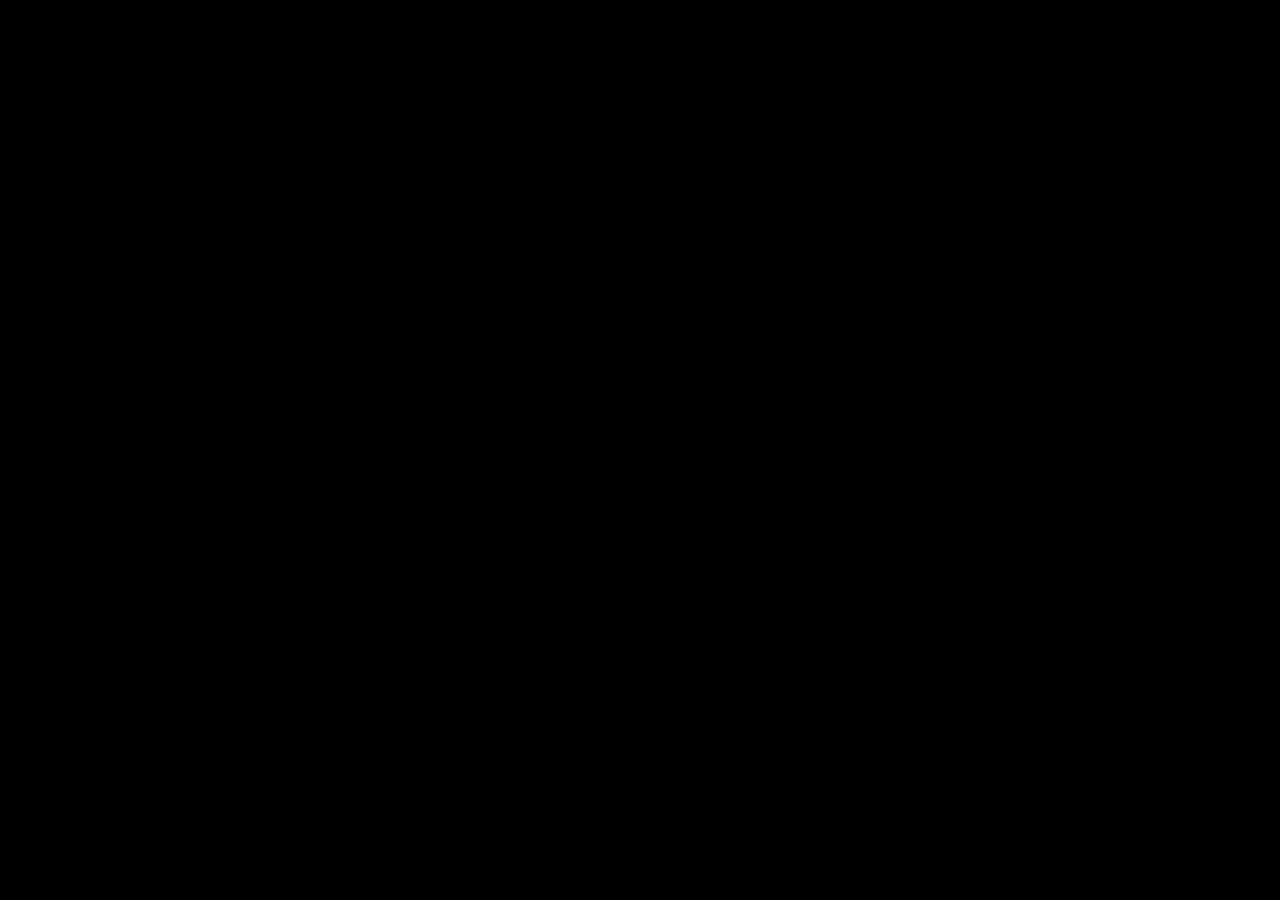
==== public/index.html @ d030d33b "Add code for chatbot" ====
<!DOCTYPE html>
<html lang="en">
  <head>
    <meta charset="UTF-8" />
    <meta http-equiv="X-UA-Compatible" content="IE=edge" />
    <meta name="viewport" content="width=device-width, initial-scale=1.0" />
    <script src="https://code.jquery.com/jquery-3.3.1.min.js"></script>
    <script src="https://cdn.jsdelivr.net/npm/jquery.terminal/js/jquery.terminal.min.js"></script>
    <link rel="stylesheet" href="https://cdn.jsdelivr.net/npm/jquery.terminal/css/jquery.terminal.min.css">    
    <title>Jamstack Explorers - Up and Running with Serverless Functions</title>
  </head>
  <!-- <body>
    <h1>Up and Running with Serverless Functions</h1>
    <button id="fetch-btn">Fetch</button>
    <p id="response-output">Response Placeholder</p>

    <script>
      document.addEventListener('DOMContentLoaded', () => {
        const fetchBtn = document.getElementById('fetch-btn')
        const responseText = document.getElementById('response-output')

        // fetchBtn.addEventListener('click', () => {
        //   responseText.innerText = 'Static Text Replacement'
        // })

        fetchBtn.addEventListener('click', async () => {
          const response = await fetch('/.netlify/functions/hello')
            .then(response => response.json()
          )

          // responseText.innerText = response
          responseText.innerText = response["message"]
        })        
      })
    </script>
  </body> -->
  <body style="background-color: black">
    <div id="terminal"></div>
    <script src="script.js"></script>
  </body> 
</html>
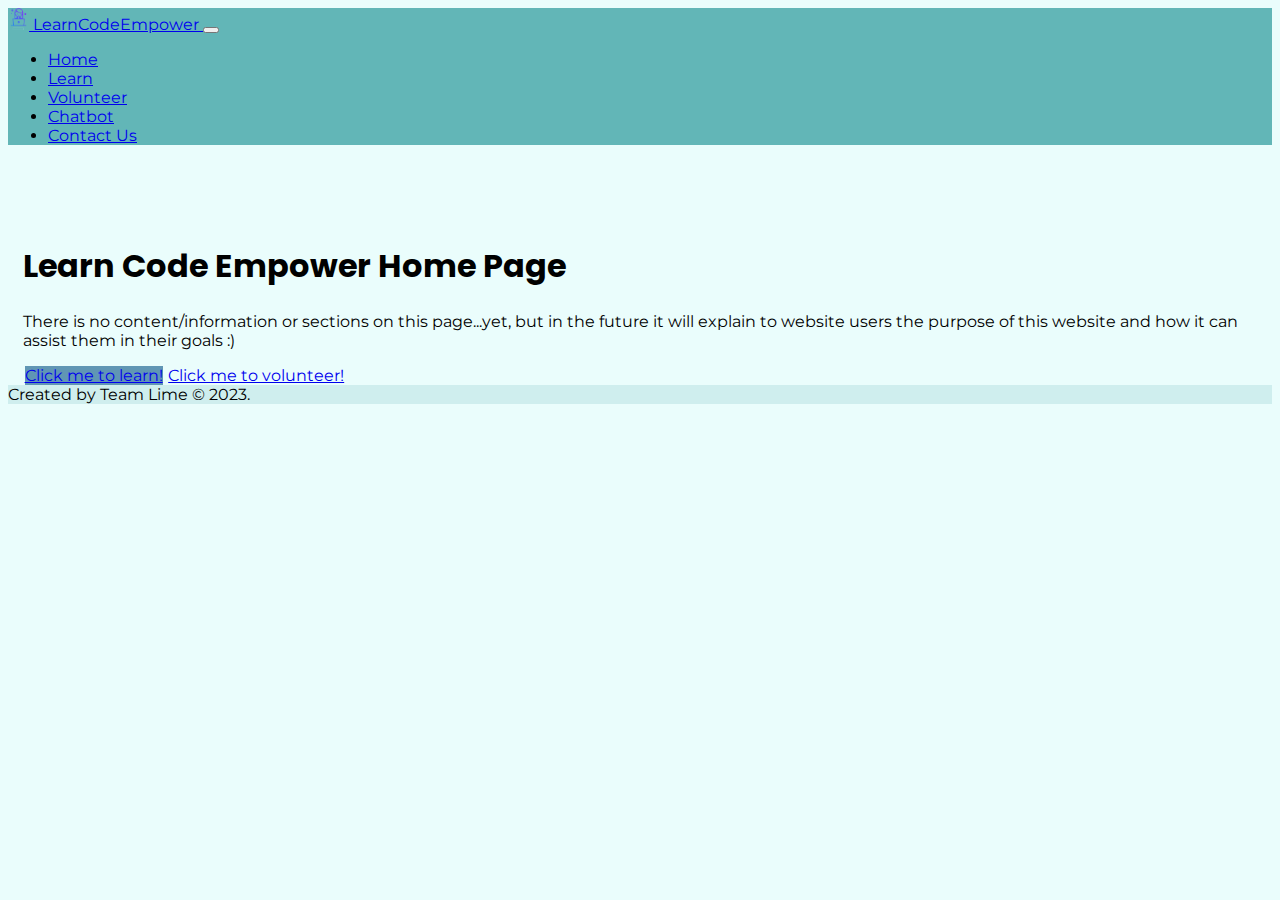
==== commit 4a2f66c9: "Edit chatbot page and add index page" ====
--- a/public/index.html
+++ b/public/index.html
@@ -1,41 +1,70 @@
 <!DOCTYPE html>
-<html lang="en">
-  <head>
-    <meta charset="UTF-8" />
-    <meta http-equiv="X-UA-Compatible" content="IE=edge" />
-    <meta name="viewport" content="width=device-width, initial-scale=1.0" />
-    <script src="https://code.jquery.com/jquery-3.3.1.min.js"></script>
-    <script src="https://cdn.jsdelivr.net/npm/jquery.terminal/js/jquery.terminal.min.js"></script>
-    <link rel="stylesheet" href="https://cdn.jsdelivr.net/npm/jquery.terminal/css/jquery.terminal.min.css">    
-    <title>Jamstack Explorers - Up and Running with Serverless Functions</title>
-  </head>
-  <!-- <body>
-    <h1>Up and Running with Serverless Functions</h1>
-    <button id="fetch-btn">Fetch</button>
-    <p id="response-output">Response Placeholder</p>
+<html lang="en" class="h-100">
+<head>
+    <meta charset="UTF-8">
+    <meta http-equiv="X-UA-Compatible" content="IE=edge">
+    <meta name="viewport" content="width=device-width, initial-scale=1.0">
+    <link rel="preconnect" href="https://fonts.googleapis.com">
+    <link rel="preconnect" href="https://fonts.gstatic.com" crossorigin>
+    <link href="https://fonts.googleapis.com/css2?family=Montserrat&family=Poppins&family=Spectral&display=swap" rel="stylesheet">
+    <link href="https://cdn.jsdelivr.net/npm/bootstrap@5.2.3/dist/css/bootstrap.min.css" rel="stylesheet" integrity="sha384-rbsA2VBKQhggwzxH7pPCaAqO46MgnOM80zW1RWuH61DGLwZJEdK2Kadq2F9CUG65" crossorigin="anonymous">
+    <title>LearnCodeEmpower Home Page</title>
+    <link rel="icon" type="image/x-icon" href="img/favicon.ico">
+    <link rel="stylesheet" href="styles.css">
+</head>
+<body class="d-flex flex-column h-100">
+    
+    <header>
+        <!-- Fixed navbar -->        
+        <nav class="navbar navbar-expand-md navbar-dark fixed-top"> <!--delete the bg-black here-->
+            <div class="container-fluid">
+                <a class="navbar-brand" href="index.html">
+                    <img src="img\girl_2.png" class="navbar-img" alt="girl">
+                    LearnCodeEmpower
+                </a>
+                <button class="navbar-toggler" type="button" data-bs-toggle="collapse" data-bs-target="#navbarCollapse" aria-controls="navbarCollapse" aria-expanded="false" aria-label="Toggle navigation">
+                <span class="navbar-toggler-icon"></span>
+                </button>
+                <div class="collapse navbar-collapse" id="navbarCollapse">
+                <ul class="navbar-nav me-auto mb-2 mb-md-0">
+                    <li class="nav-item">
+                    <a class="nav-link active" aria-current="page" href="index.html">Home</a>
+                    </li>
+                    <li class="nav-item">
+                    <a class="nav-link" href="learn.html">Learn</a>
+                    </li>
+                    <li class="nav-item">
+                    <a class="nav-link" href="volunteer.html">Volunteer</a>
+                    </li>
+                    </li>
+                    <li class="nav-item">
+                    <a class="nav-link" href="chatbot.html">Chatbot</a>
+                    </li>
+                    <li class="nav-item">
+                        <a class="nav-link" href="contactus.html">Contact Us</a>
+                    </li>
+                </ul>
+                </div>
+            </div>
+            </nav>
+    </header> 
+    
+    <!-- Begin page content -->
+    <main class="flex-shrink-0">
+        <div class="container">
+        <h1 class="mt-5">Learn Code Empower Home Page</h1>
+        <p class="lead">There is no content/information or sections on this page...yet, but in the future it will explain to website users the purpose of this website and how it can assist them in their goals :)</p>
+        <a type="button" href="learn.html" class="btn btn-primary">Click me to learn!</a>
+        <a type="button" href="volunteer.html" class="btn btn-info">Click me to volunteer!</a>
+        </div>
+    </main>
+    
+    <footer class="footer mt-auto py-3">
+        <div class="container">
+        <span class="text-muted">Created by Team Lime © 2023.</span>
+        </div>
+    </footer>
+    <script src="https://cdn.jsdelivr.net/npm/bootstrap@5.2.3/dist/js/bootstrap.bundle.min.js" integrity="sha384-kenU1KFdBIe4zVF0s0G1M5b4hcpxyD9F7jL+jjXkk+Q2h455rYXK/7HAuoJl+0I4" crossorigin="anonymous"></script>
 
-    <script>
-      document.addEventListener('DOMContentLoaded', () => {
-        const fetchBtn = document.getElementById('fetch-btn')
-        const responseText = document.getElementById('response-output')
-
-        // fetchBtn.addEventListener('click', () => {
-        //   responseText.innerText = 'Static Text Replacement'
-        // })
-
-        fetchBtn.addEventListener('click', async () => {
-          const response = await fetch('/.netlify/functions/hello')
-            .then(response => response.json()
-          )
-
-          // responseText.innerText = response
-          responseText.innerText = response["message"]
-        })        
-      })
-    </script>
-  </body> -->
-  <body style="background-color: black">
-    <div id="terminal"></div>
-    <script src="script.js"></script>
-  </body> 
-</html>
+</body>
+</html>--- a/public/styles.css
+++ b/public/styles.css
@@ -0,0 +1,205 @@
+/* CSS for fonts and padding. N.B. Also need google font link in the head of each page to ensure that the correct font is used */
+
+/* CSS for terminal */
+.terminal {
+  --color: #AAE3E2;
+  --animation: terminal-glow;
+  --glow: 0.1;
+  --size: 1.5;
+
+}
+/* CSS for fonts and padding. N.B. Also need google font link in the head of each page to ensure that the correct font is used */
+body {
+  font-family: 'Montserrat', sans-serif;
+  background-color: #EAFDFC;
+}
+/* for navbar, move it here just for better adjust colour palette */
+.navbar {
+  background-color: #62B6B7;
+}
+
+.footer {
+  background-color: rgb(98, 182, 183, 0.2);
+}
+
+
+h1 {
+  font-family: 'Poppins', sans-serif;
+}
+
+main > .container {
+    padding: 60px 15px 0;
+  }
+
+.btn-primary {
+  margin: 0.1rem;
+  background-color: #6096B4;
+  border-color: #6096B4;
+
+};
+
+/* I'm trying to change the colour of the button when you hover over it - it won't work and I don't know why */
+ 
+.btn:hover {
+    background-color: #A0C3D2 !important;
+    border-color: #A0C3D2 !important;
+}
+
+
+
+/* Styling for icons on pages */
+.icon_img {
+  max-width: 15rem;
+  
+}
+
+/* Hover effect for Learn cards - do we want to keep? */
+.learnCard {
+  transition: 0.3s;
+}
+.learnCard:hover {
+    transform: scale(1.1);
+  }
+
+/* For diff colour card headers */
+.HTML {
+  background-color: #FDEBED;
+}
+
+.CSS {
+  background-color: antiquewhite;
+}
+
+.JavaScript {
+  background-color: #FFCEFE;
+}
+
+.Python {
+  background-color: #D9ACF5;
+}
+
+.Java {
+  background-color: #AAE3E2;
+}
+
+.Basics {
+  background-color: #FFF6BD;
+}
+
+  /* For chatbot */
+.chatbot {
+  width: 10rem;
+}
+
+
+
+/*for volunteer*/
+#selection_card {    
+  box-shadow: none;
+  background-color: transparent;
+  border-color: transparent;
+}
+
+#selection_card_subtitle {
+  padding-top: 20px;
+  padding-bottom: 15px;
+  text-align: justify;
+}
+
+#card_group {
+  padding-top: 10px;
+  padding-bottom: 100px;
+}
+
+#result_id_div {    
+  display: flex;
+  justify-content: center;
+  padding-bottom: 10px;
+}
+
+#result_title {
+  text-align:center;
+  padding-top: 10px;
+  padding-bottom: 15px;
+  font-size: 2.5rem;
+  font-weight: 700;
+  margin-top: 5rem;
+  border-bottom: 5px solid #000;
+  display: inline-block;    
+}
+
+.card-img-top {
+  height: 260px; /* adjust this value as needed */
+}
+
+/* for navbar */
+
+
+.navbar-img {
+  height: 22px;
+}
+
+/*for contact us*/
+#contact_us_container {
+  padding-bottom: 50px;
+}
+
+#div-contact {
+  height:100%; 
+  width:100%;
+}
+
+#img-contact {
+  height:100%; 
+  width:100%;
+  object-fit:cover;
+}
+
+/* Code for dropdowns(?) - is it all needed? */
+.dropdown-menu {
+    margin: 4rem auto;
+  }
+  
+  .dropdown-item-danger {
+    color: var(--bs-red);
+  }
+  .dropdown-item-danger:hover,
+  .dropdown-item-danger:focus {
+    color: #fff;
+    background-color: var(--bs-red);
+  }
+  .dropdown-item-danger.active {
+    background-color: var(--bs-red);
+  }
+  
+  /* .btn-hover-light {
+    background-color: var(--bs-white);
+  }
+  .btn-hover-light:hover,
+  .btn-hover-light:focus {
+    color: var(--bs-white);
+    background-color: var(--bs-white);
+  } */
+    
+  .form-control-dark {
+    background-color: rgba(255, 255, 255, .05);
+    border-color: rgba(255, 255, 255, .15);
+  }
+  
+  .w-220px {
+    width: 220px;
+  }
+  
+  .w-280px {
+    width: 280px;
+  }
+  
+  .w-340px {
+    width: 340px;
+  }
+  
+  .w-600px {
+    width: 600px;
+  }
+
+  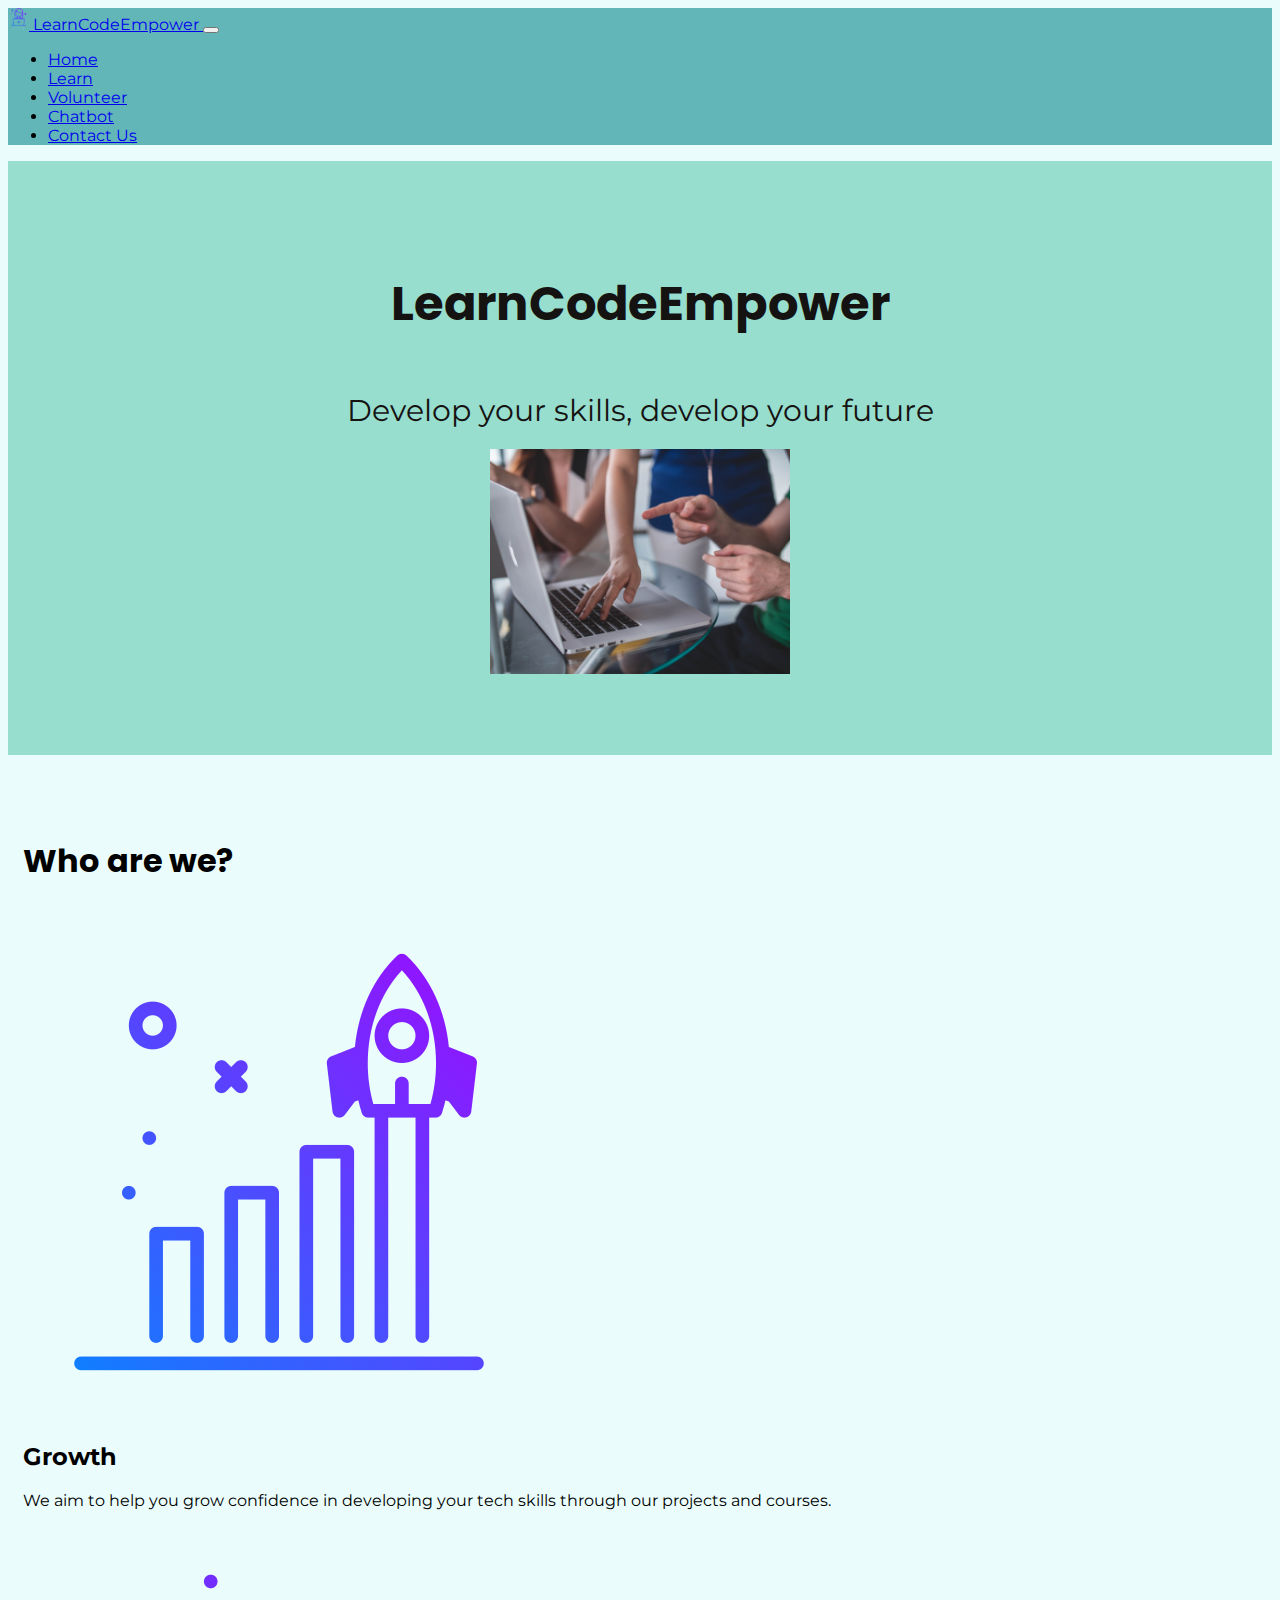
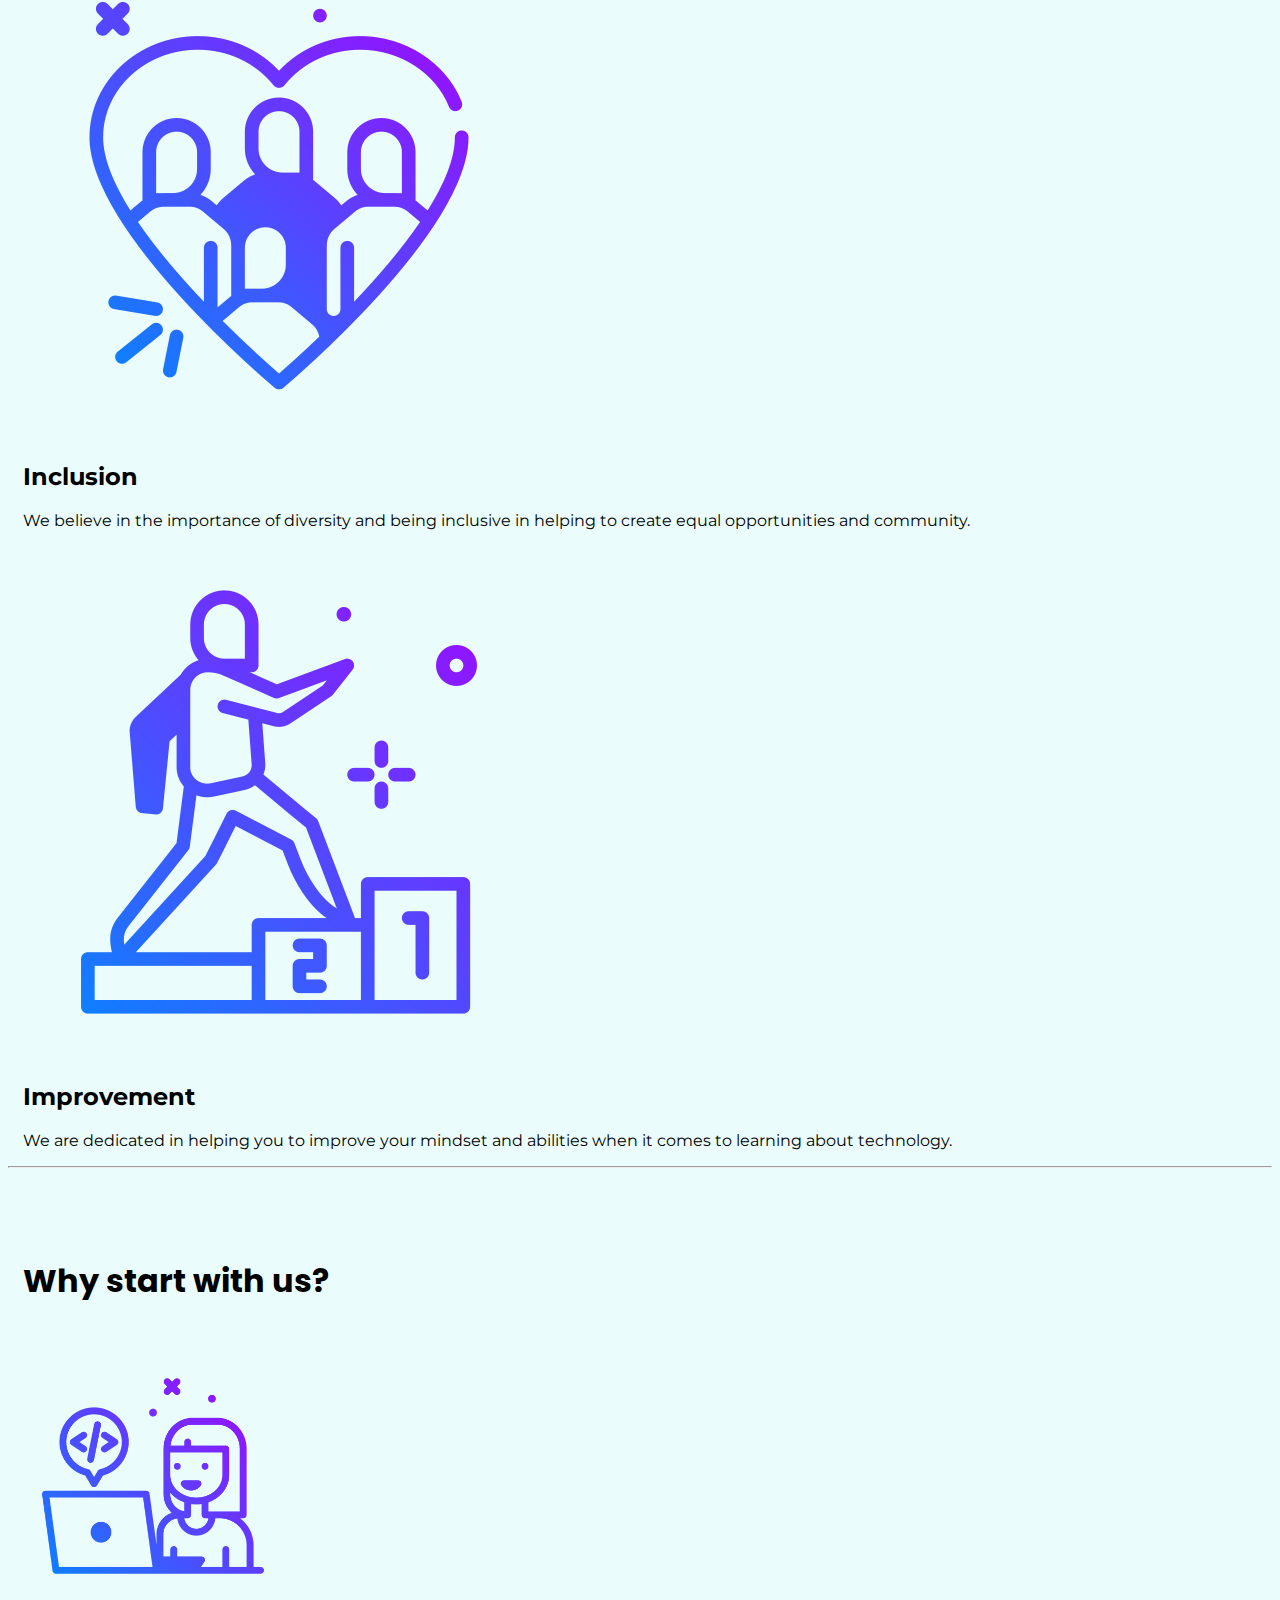
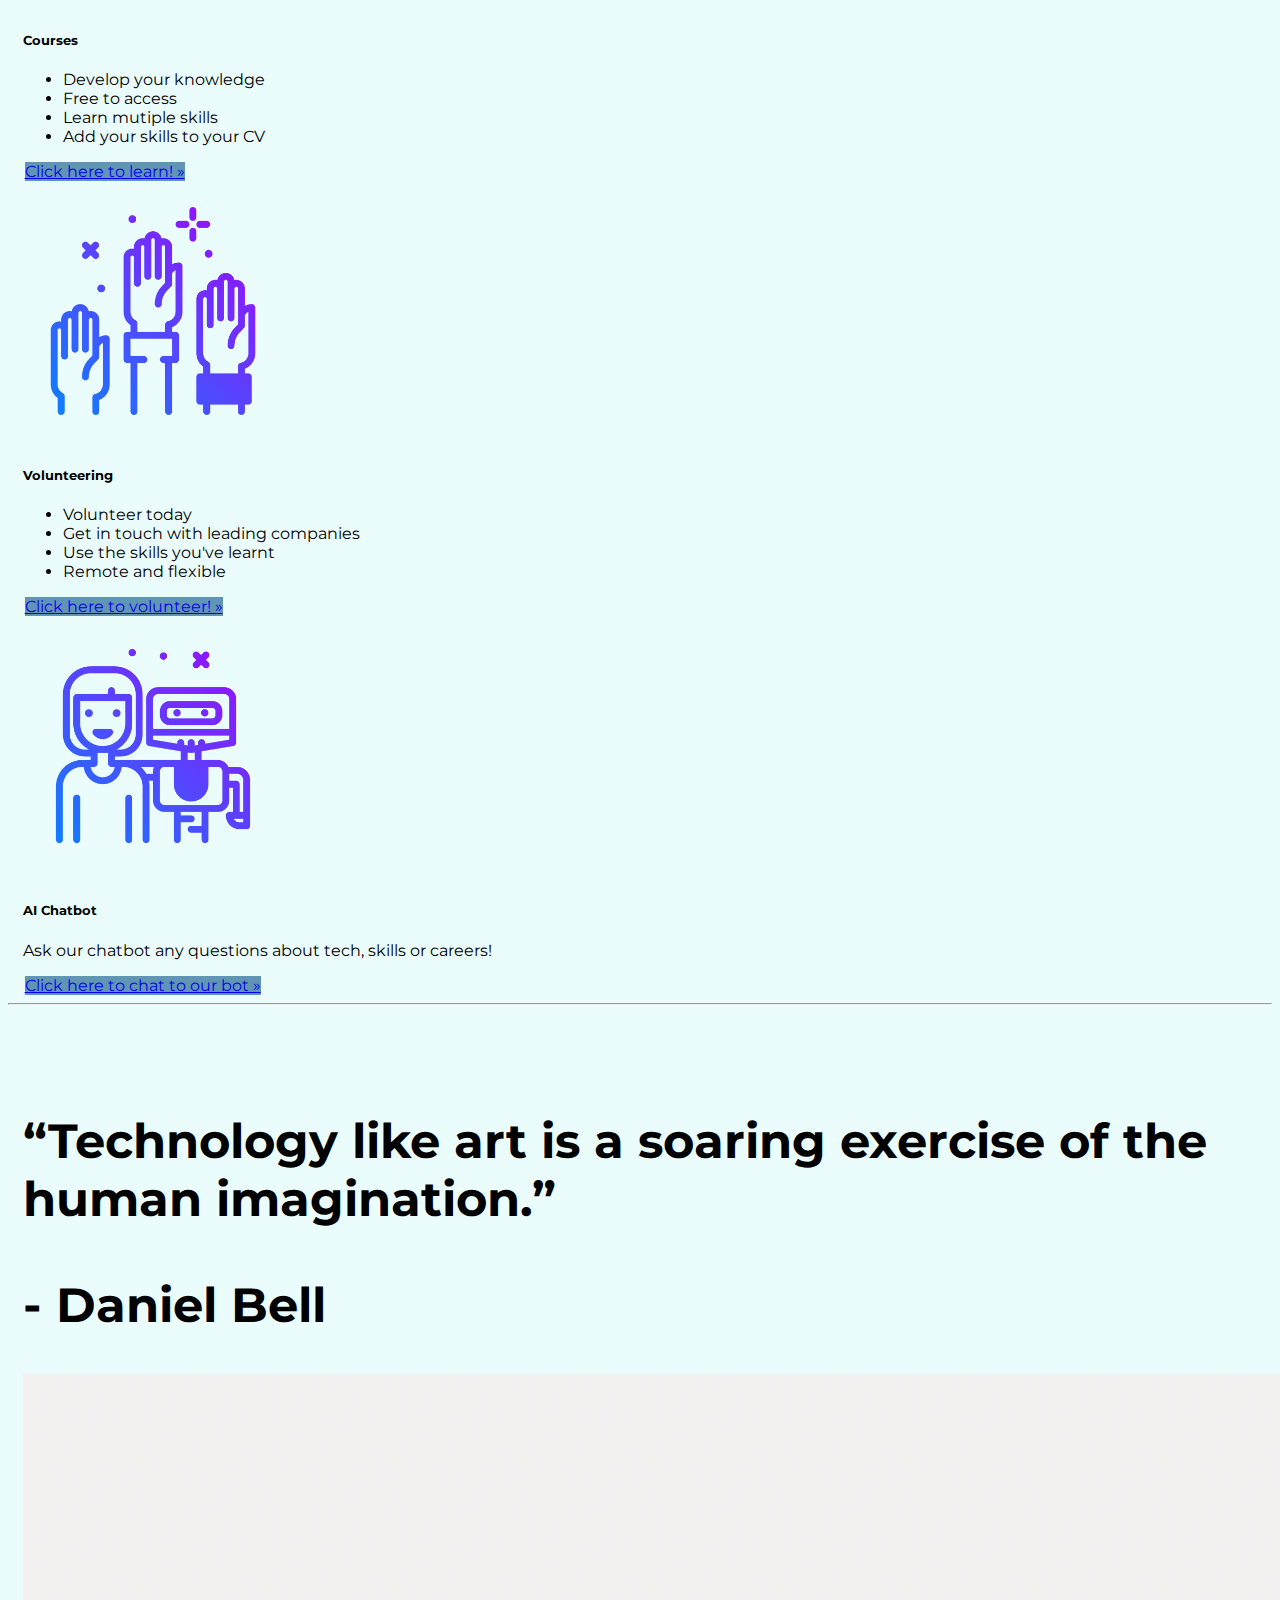
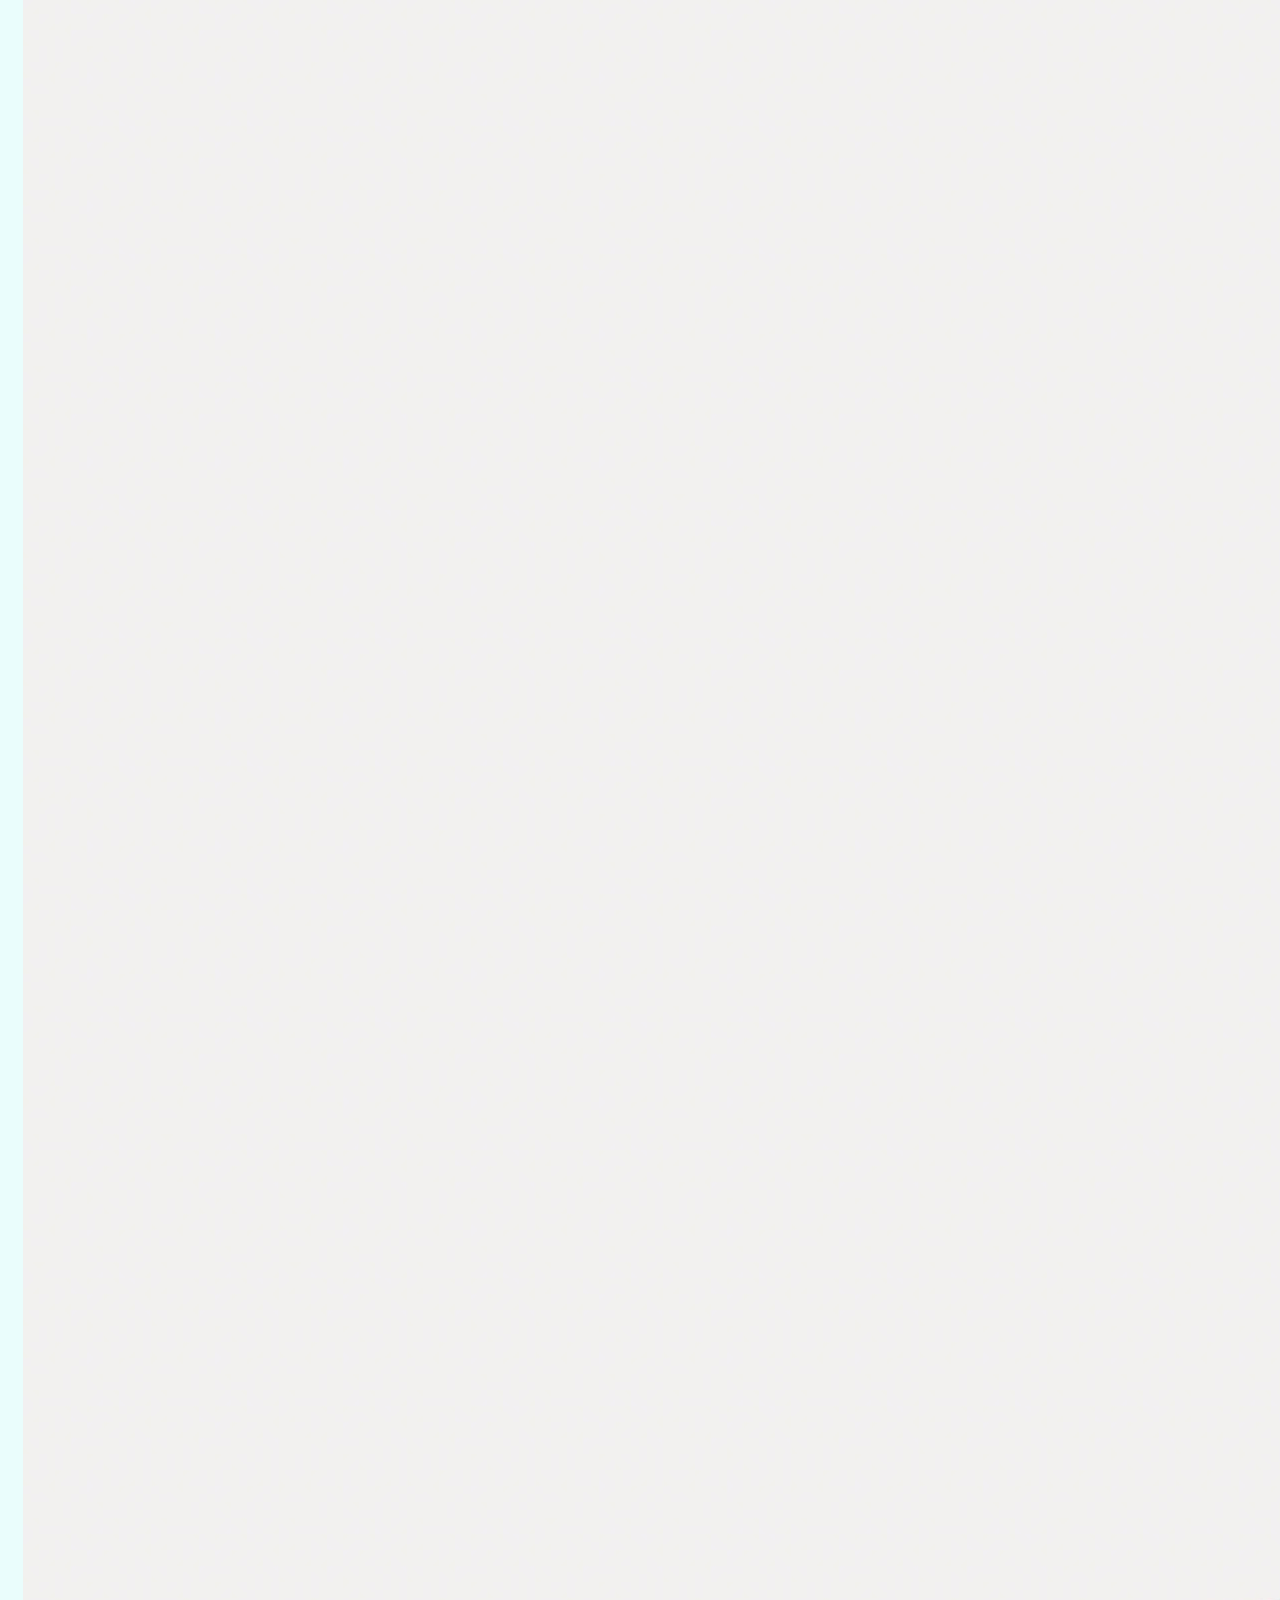
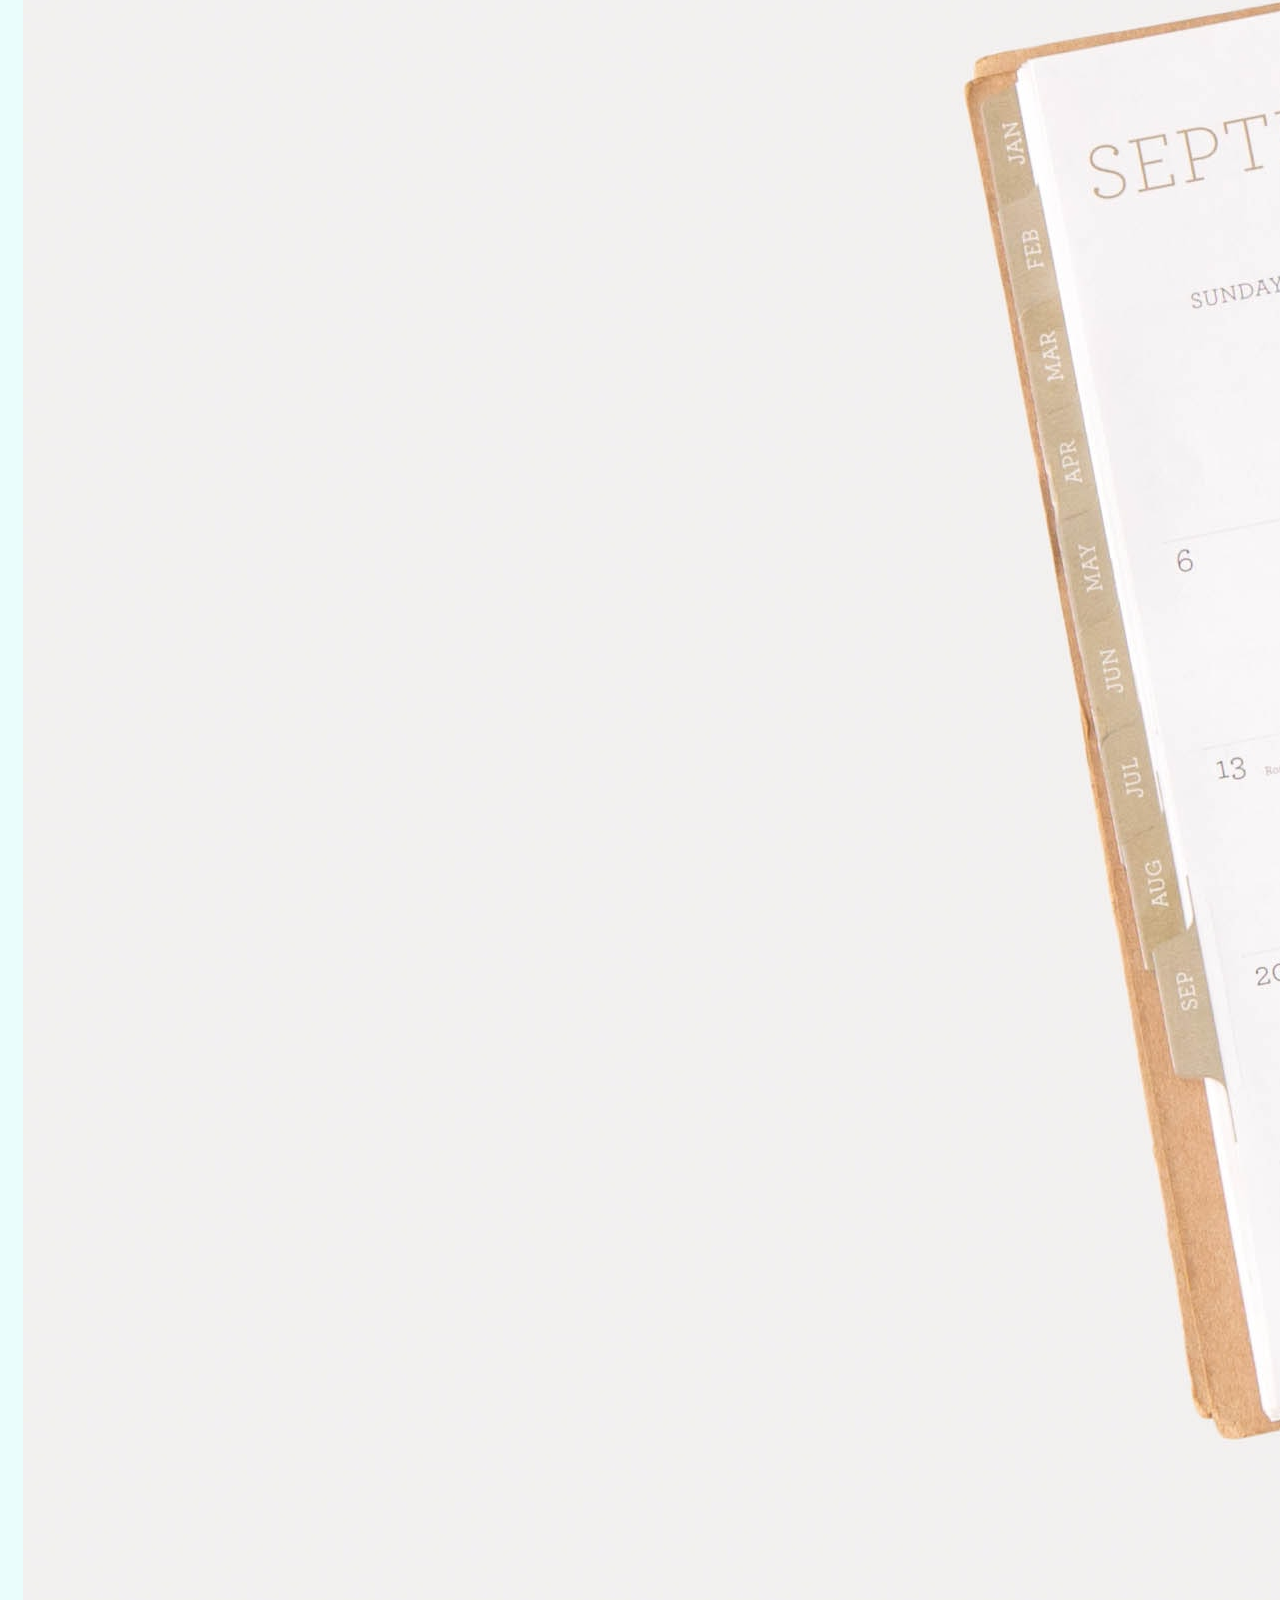
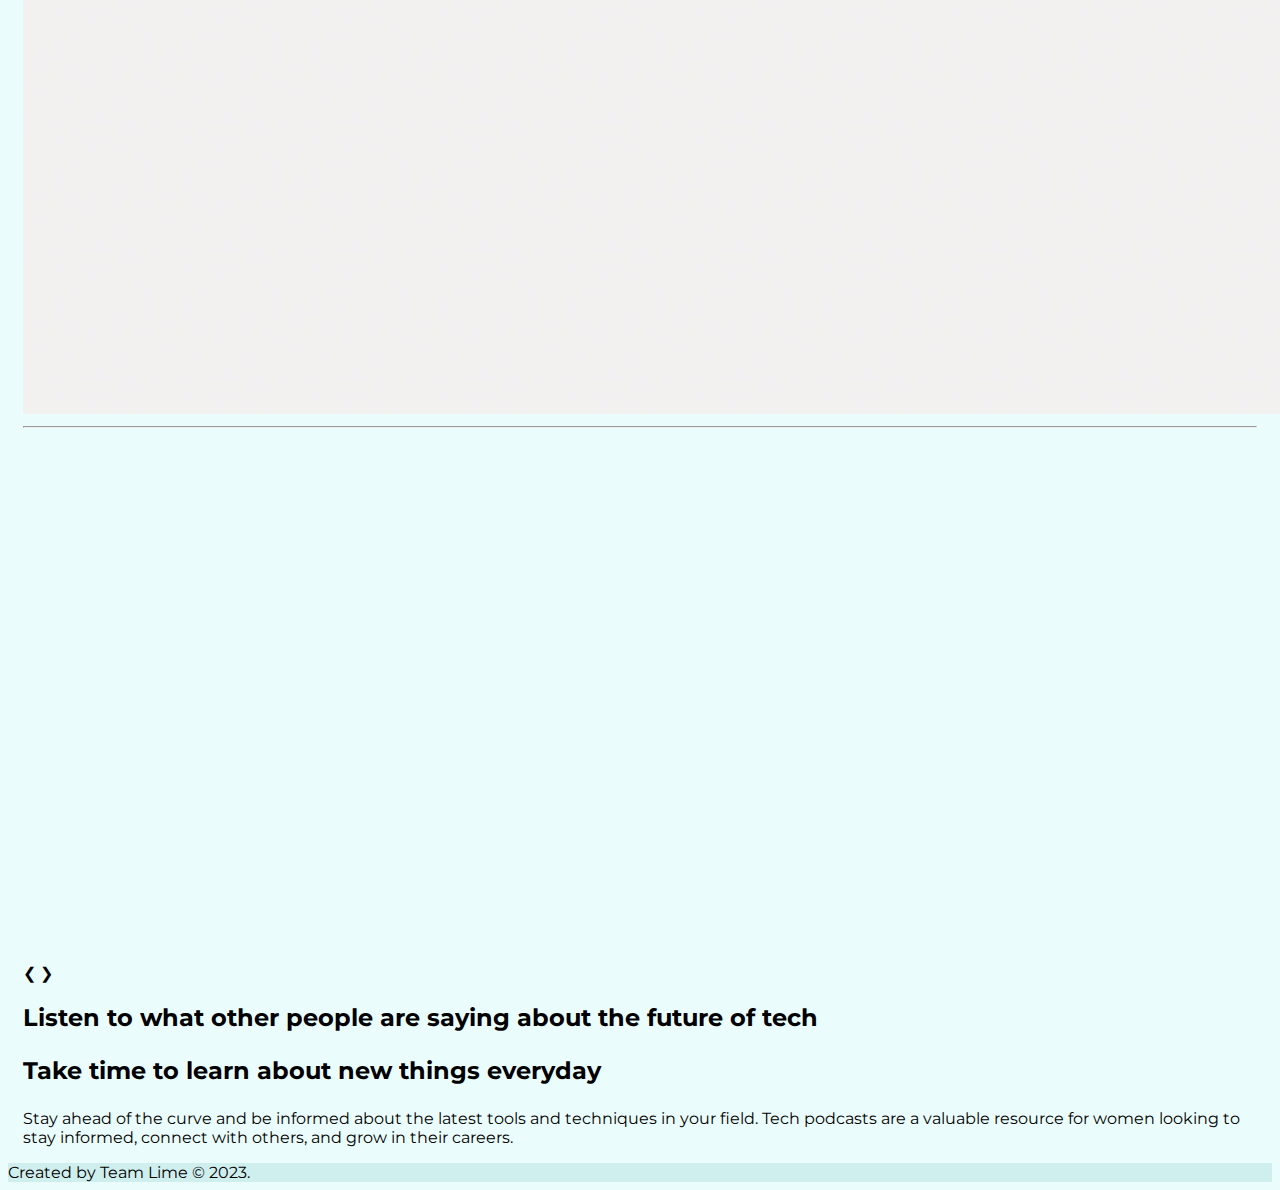
==== commit 40664178: "Home Page added" ====
--- a/public/index.html
+++ b/public/index.html
@@ -8,63 +8,248 @@
     <link rel="preconnect" href="https://fonts.gstatic.com" crossorigin>
     <link href="https://fonts.googleapis.com/css2?family=Montserrat&family=Poppins&family=Spectral&display=swap" rel="stylesheet">
     <link href="https://cdn.jsdelivr.net/npm/bootstrap@5.2.3/dist/css/bootstrap.min.css" rel="stylesheet" integrity="sha384-rbsA2VBKQhggwzxH7pPCaAqO46MgnOM80zW1RWuH61DGLwZJEdK2Kadq2F9CUG65" crossorigin="anonymous">
-    <title>LearnCodeEmpower Home Page</title>
+    <title>Home Page</title>
     <link rel="icon" type="image/x-icon" href="img/favicon.ico">
     <link rel="stylesheet" href="styles.css">
 </head>
-<body class="d-flex flex-column h-100">
-    
+
+<body class="d-flex flex-column">
     <header>
-        <!-- Fixed navbar -->        
-        <nav class="navbar navbar-expand-md navbar-dark fixed-top"> <!--delete the bg-black here-->
-            <div class="container-fluid">
-                <a class="navbar-brand" href="index.html">
-                    <img src="img\girl_2.png" class="navbar-img" alt="girl">
-                    LearnCodeEmpower
-                </a>
-                <button class="navbar-toggler" type="button" data-bs-toggle="collapse" data-bs-target="#navbarCollapse" aria-controls="navbarCollapse" aria-expanded="false" aria-label="Toggle navigation">
-                <span class="navbar-toggler-icon"></span>
-                </button>
-                <div class="collapse navbar-collapse" id="navbarCollapse">
-                <ul class="navbar-nav me-auto mb-2 mb-md-0">
-                    <li class="nav-item">
-                    <a class="nav-link active" aria-current="page" href="index.html">Home</a>
-                    </li>
-                    <li class="nav-item">
-                    <a class="nav-link" href="learn.html">Learn</a>
-                    </li>
-                    <li class="nav-item">
-                    <a class="nav-link" href="volunteer.html">Volunteer</a>
-                    </li>
-                    </li>
-                    <li class="nav-item">
-                    <a class="nav-link" href="chatbot.html">Chatbot</a>
-                    </li>
-                    <li class="nav-item">
-                        <a class="nav-link" href="contactus.html">Contact Us</a>
-                    </li>
-                </ul>
-                </div>
-            </div>
-            </nav>
-    </header> 
+        <!-- Fixed navbar -->
+        <nav class="navbar navbar-expand-md navbar-dark fixed-top"> 
+          <div class="container-fluid">
+              <a class="navbar-brand" href="index.html">
+                  <img src="img\girl_2.png" class="navbar-img" alt="girl">
+                  LearnCodeEmpower
+              </a>
+            <button class="navbar-toggler" type="button" data-bs-toggle="collapse" data-bs-target="#navbarCollapse" aria-controls="navbarCollapse" aria-expanded="false" aria-label="Toggle navigation">
+            <span class="navbar-toggler-icon"></span>
+            </button>
+            <div class="collapse navbar-collapse" id="navbarCollapse">
+            <ul class="navbar-nav me-auto mb-2 mb-md-0">
+                <li class="nav-item">
+                <a class="nav-link active" aria-current="page" href="index.html">Home</a>
+                </li>
+                <li class="nav-item">
+                <a class="nav-link "  href="learn.html">Learn</a>
+                </li>
+                <li class="nav-item">
+                <a class="nav-link" href="volunteer.html">Volunteer</a>
+                </li>
+                </li>
+                <li class="nav-item">
+                <a class="nav-link" href="chatbot.html">Chatbot</a>
+                </li>
+                <li class="nav-item">
+                  <a class="nav-link" href="contactus.html">Contact Us</a>
+                </li>
+            </ul>
+            </div>
+        </div>
+        </nav>
+    </header>
     
     <!-- Begin page content -->
+     
     <main class="flex-shrink-0">
-        <div class="container">
-        <h1 class="mt-5">Learn Code Empower Home Page</h1>
-        <p class="lead">There is no content/information or sections on this page...yet, but in the future it will explain to website users the purpose of this website and how it can assist them in their goals :)</p>
-        <a type="button" href="learn.html" class="btn btn-primary">Click me to learn!</a>
-        <a type="button" href="volunteer.html" class="btn btn-info">Click me to volunteer!</a>
-        </div>
+      <!-- Top Section -->
+        <div class=" top-section container-fluid">
+            <h1 class="xlarge-font" >LearnCodeEmpower</h1>
+            <div class="text-typing">
+                <p>Develop your skills, develop your future </p>
+            </div>
+            <img src="img/mimi-thian-ZKBzlifgkgw-unsplash.jpg" alt="Photo by Mimi Thian on Unsplash" width="300" height=auto>
+        </div>
+
+        <!-- Marketing message -->
+        <div class="waw container">
+            <h1 class="mt-5">Who are we?</h1>
+            <div class="row">
+                <div class="col-4">
+                    <img src="img/growth_1.png"  class="img-fluid" alt="rocket graph">
+     
+                    <h2 class="fw-normal">Growth</h2>
+                    
+                    <p>We aim to help you grow confidence in developing
+                        your tech skills through our projects and courses.
+                    </p>
+                    
+                </div>
+                <div class="col-4">
+                    <img src="img/inclusion_1.png"  class="img-fluid" alt="inclusion">
+                    <h2 class="fw-normal">Inclusion</h2>
+                    <p>We believe in the importance of diversity and being inclusive in helping to create equal opportunities and community.</p>
+                  
+                </div>
+                <div class="col-4">
+                    <img src="img/imp_1.png" class="img-fluid" alt="improving figure">
+
+                    <h2 class="fw-normal">Improvement</h2>
+                    <p>We are dedicated in helping you to improve your mindset and abilities when it comes to learning about technology.
+                    </p>
+                </div>
+                
+              </div>
+        </div>
+        <hr>
+        <!-- Why start with us section -->
+        <div class="wswu container">
+            <h1 class="mt-5">Why start with us?</h1>
+            <br>
+            <div class="row row-cols-1 row-cols-md-3 ">
+                <div class="col mb-4">
+                    <div class="card ">
+                        <img src="img/girl_coding.png"  class="card-img-top img-fluid" >
+                        <div class="card-body">
+                            <h5 class="card-title">Courses</h5>
+                            <p class="card-text">
+                                <ul>
+                                    <li>Develop your knowledge</li>
+                                    <li>Free to access</li>
+                                    <li>Learn mutiple skills</li>
+                                    <li>Add your skills to your CV</li>
+                                </ul>
+
+                            <a href="learn.html" class="btn btn-primary">Click here to learn! »</a>
+                        </div>
+                    
+                    </div>
+                </div>
+                <div class="col mb-4">
+                    <div class="card ">
+                        <img src="img/hands-up.png"  class="card-img-top img-fluid" >
+                        <div class="card-body">
+                            <h5 class="card-title">Volunteering</h5>
+                            <p class="card-text">
+                            <ul>
+                                <li>Volunteer today</li>
+                                <li>Get in touch with leading companies</li>
+                                <li>Use the skills you've learnt</li>
+                                <li>Remote and flexible</li>
+                            </ul>
+
+                            <a href="volunteer.html" class="btn btn-primary">Click here to volunteer! »</a>
+                        </div>
+                    </div>
+                </div>
+                <div class="col mb-4">
+                    <div class="card ">
+                        <img src="img/g_chatbot.png"  class="card-img-top img-fluid" >
+                        <div class="card-body">
+                            <h5 class="card-title">AI Chatbot</h5>
+                            <p class="card-text">
+                            <p>Ask our chatbot any questions about tech, skills or careers!</p>
+                            <!-- <ul>
+                                <li>What's the day in the life like for a...?</li>
+                                <li>Who are the leading experts in tech?</li>
+                                <li>What skills are needed in tech?</li>
+                                
+                            </ul> -->
+                            
+                            <a href="chatbot.html" class="btn btn-primary">Click here to chat to our bot »</a>
+                        </div>
+                    </div> 
+                </div>
+            </div>
+        </div>
+<hr>
+        <!-- Quote Section -->
+        <div class="quote container">
+            
+            <div class="row featurette">
+   
+                <div class="col-md-6">
+                    <h2 class="featurette-heading fw-normal lh-1 xlarge-font"><q>Technology like art is a soaring exercise of the human imagination.</q><span class="text-muted"><p></p>- Daniel Bell</span></h2>
+                </div>
+               
+              <!---Computer girl image in main section-->
+                <div class="col-md-5">
+                    <img src="img/avel-chuklanov-DUmFLtMeAbQ-unsplash.jpg" class="img-fluid" alt="Photo by Avel Chuklanov on Unsplash" class = "hover06 figure hover06 figure:img">
+                </div>
+
+        </div>
+<hr>
+        <!-- Podcast section -->
+
+        <div class="podcast container">
+            <div class="row">
+                
+                <div class="col-6">
+                    <div class="slideshow-container">
+                
+                        <div class=mySlides>
+                        <p><iframe allow="autoplay *; encrypted-media *; fullscreen *; clipboard-write" frameborder="0" height="500" style="width:100%;max-width:400px;overflow:hidden;background:transparent;" sandbox="allow-forms allow-popups allow-same-origin allow-scripts allow-storage-access-by-user-activation allow-top-navigation-by-user-activation" src=https://embed.podcasts.apple.com/us/podcast/accenture-ai-leaders-podcast/id1538658398></iframe></p>
+                        </div>
+                    
+                        <div class="mySlides">
+                        <p><iframe allow="autoplay *; encrypted-media *; fullscreen *; clipboard-write" frameborder="0" height="500" style="width:100%;max-width:400px;overflow:hidden;background:transparent;" sandbox="allow-forms allow-popups allow-same-origin allow-scripts allow-storage-access-by-user-activation allow-top-navigation-by-user-activation" src="https://embed.podcasts.apple.com/us/podcast/aws-conversations-with-leaders/id1482820161"></iframe></p>
+                        </div>
+                    
+                        <div class="mySlides">
+                        <p><iframe allow="autoplay *; encrypted-media *; fullscreen *; clipboard-write" frameborder="0" height="500" style="width:100%;max-width:400x;overflow:hidden;background:transparent;" sandbox="allow-forms allow-popups allow-same-origin allow-scripts allow-storage-access-by-user-activation allow-top-navigation-by-user-activation" src="https://embed.podcasts.apple.com/us/podcast/the-ai-health-podcast/id1542731019"></iframe></p>
+                        </div>
+                    
+                        <a class="prev" onclick="plusSlides(-1)">❮</a>
+                        <a class="next" onclick="plusSlides(1)">❯</a>
+                    
+                        </div>
+                    
+                        <div class="dot-container">
+                        <span class="dot" onclick="currentSlide(1)"></span>
+                        <span class="dot" onclick="currentSlide(2)"></span>
+                        <span class="dot" onclick="currentSlide(3)"></span>
+                        </div>
+                    
+                        <script>
+                        var slideIndex = 1;
+                        showSlides(slideIndex);
+                    
+                        function plusSlides(n) {
+                        showSlides(slideIndex += n);
+                        }
+                    
+                        function currentSlide(n) {
+                        showSlides(slideIndex = n);
+                        }
+                    
+                        function showSlides(n) {
+                        var i;
+                        var slides = document.getElementsByClassName("mySlides");
+                        var dots = document.getElementsByClassName("dot");
+                        if (n > slides.length) {slideIndex = 1}    
+                        if (n < 1) {slideIndex = slides.length}
+                        for (i = 0; i < slides.length; i++) {
+                            slides[i].style.display = "none";  
+                        }
+                        for (i = 0; i < dots.length; i++) {
+                            dots[i].className = dots[i].className.replace(" active", "");
+                        }
+                        slides[slideIndex-1].style.display = "block";  
+                        dots[slideIndex-1].className += " active";
+                        }
+                        </script>
+                </div>
+                <div class="col-6">
+                    <h2>Listen to what other people are saying about the future of tech<span class="text-muted">
+                        
+                    <p>Take time to learn about new things everyday</p></span></h2>
+                    
+                    <p>Stay ahead of the curve and be informed about the latest tools and techniques in your field. Tech podcasts are a valuable resource for women looking to stay informed, connect with others, and grow in their careers.</p>
+                </div>
+            </div>
+
+        </div>
+             
+      
     </main>
-    
+
+    <!-- Begin footer -->
     <footer class="footer mt-auto py-3">
         <div class="container">
         <span class="text-muted">Created by Team Lime © 2023.</span>
         </div>
     </footer>
     <script src="https://cdn.jsdelivr.net/npm/bootstrap@5.2.3/dist/js/bootstrap.bundle.min.js" integrity="sha384-kenU1KFdBIe4zVF0s0G1M5b4hcpxyD9F7jL+jjXkk+Q2h455rYXK/7HAuoJl+0I4" crossorigin="anonymous"></script>
-
+    <script src="script.js"></script>
 </body>
 </html>--- a/public/styles.css
+++ b/public/styles.css
@@ -1,14 +1,54 @@
 /* CSS for fonts and padding. N.B. Also need google font link in the head of each page to ensure that the correct font is used */
 
-/* CSS for terminal */
-.terminal {
-  --color: #AAE3E2;
-  --animation: terminal-glow;
-  --glow: 0.1;
-  --size: 1.5;
-
-}
-/* CSS for fonts and padding. N.B. Also need google font link in the head of each page to ensure that the correct font is used */
+/* Styling for Home page elements */
+
+.top-section {
+  padding: 75px;
+  text-align: center;
+  background: #97DECE;
+  color: rgb(21, 18, 18);
+  font-size: 25px;
+  
+}
+
+.xlarge-font  {
+  font-size: 3rem;
+}
+
+.text-typing {
+             
+  display: flex;
+  align-items: center;
+  justify-content: center;
+ 
+}
+.text-typing {
+  padding: 20px 30px;
+  font-size: 30px;
+  font-family: 'Montserrat', sans-serif;
+  border-radius: 20px;
+}
+.text-typing p {
+  margin: 0px;
+  white-space: nowrap;
+  overflow: hidden;
+  animation: typing 5.5s steps(40, end),
+blink-caret .75s step-end infinite
+}
+@keyframes typing {
+  0% { width:0% }
+  100% { width:100% }
+}
+@keyframes blink {
+  0%,100% {
+    border-right:2px solid transparent;
+  }
+  50% {
+    border-right:2px solid #222;
+  }
+}
+
+/* Used throughout */
 body {
   font-family: 'Montserrat', sans-serif;
   background-color: #EAFDFC;
@@ -38,9 +78,13 @@
 
 };
 
-/* I'm trying to change the colour of the button when you hover over it - it won't work and I don't know why */
- 
-.btn:hover {
+/* primary button hover, please make sure this two part both exist */
+.btn-primary.active:hover{
+  color: #A0C3D2;
+  background-color: #A0C3D2;
+  border-color: #A0C3D2;
+}
+.btn-primary:hover, .btn-primary:focus, .btn-primary:active, .btn-primary.active, .open>.dropdown-toggle.btn-primary {
     background-color: #A0C3D2 !important;
     border-color: #A0C3D2 !important;
 }
@@ -49,8 +93,10 @@
 
 /* Styling for icons on pages */
 .icon_img {
-  max-width: 15rem;
-  
+  /* max-width: 10; */
+  align-items: center;
+  height: auto;
+  padding: 1%;
 }
 
 /* Hover effect for Learn cards - do we want to keep? */
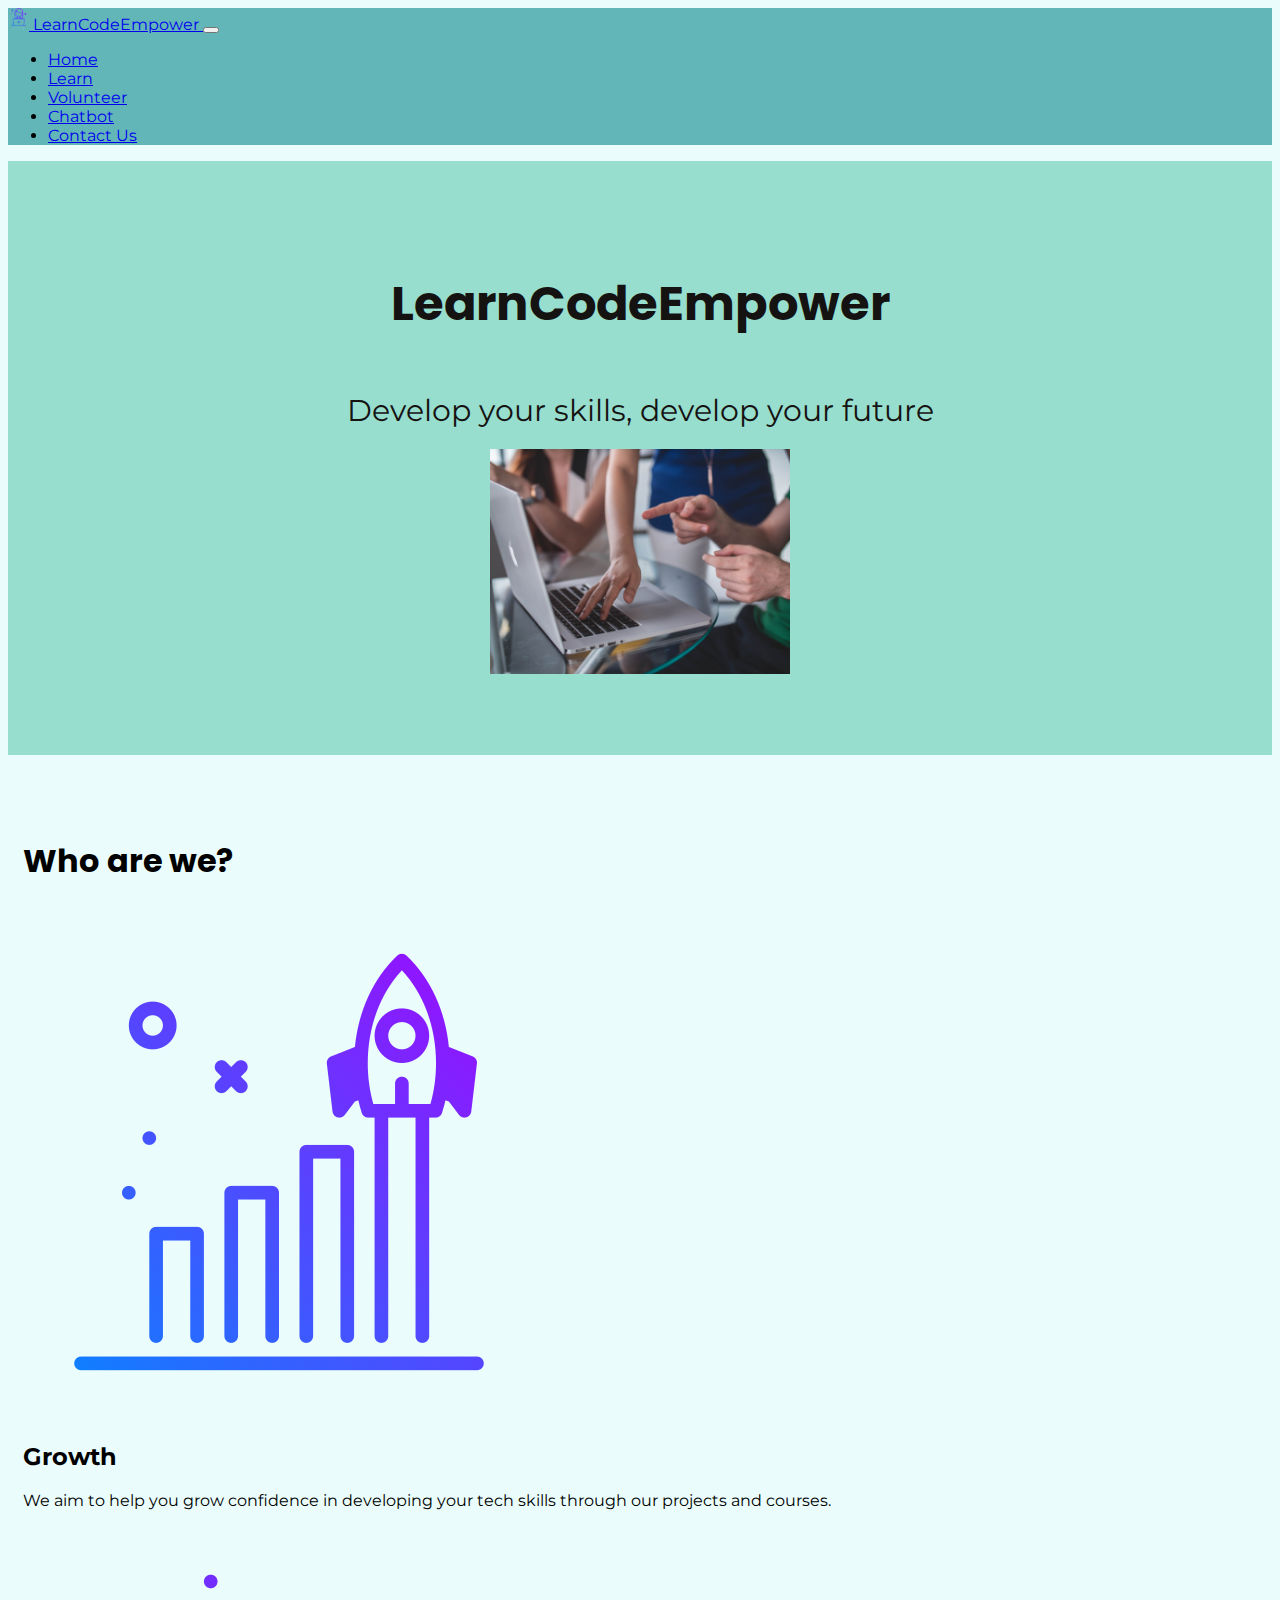
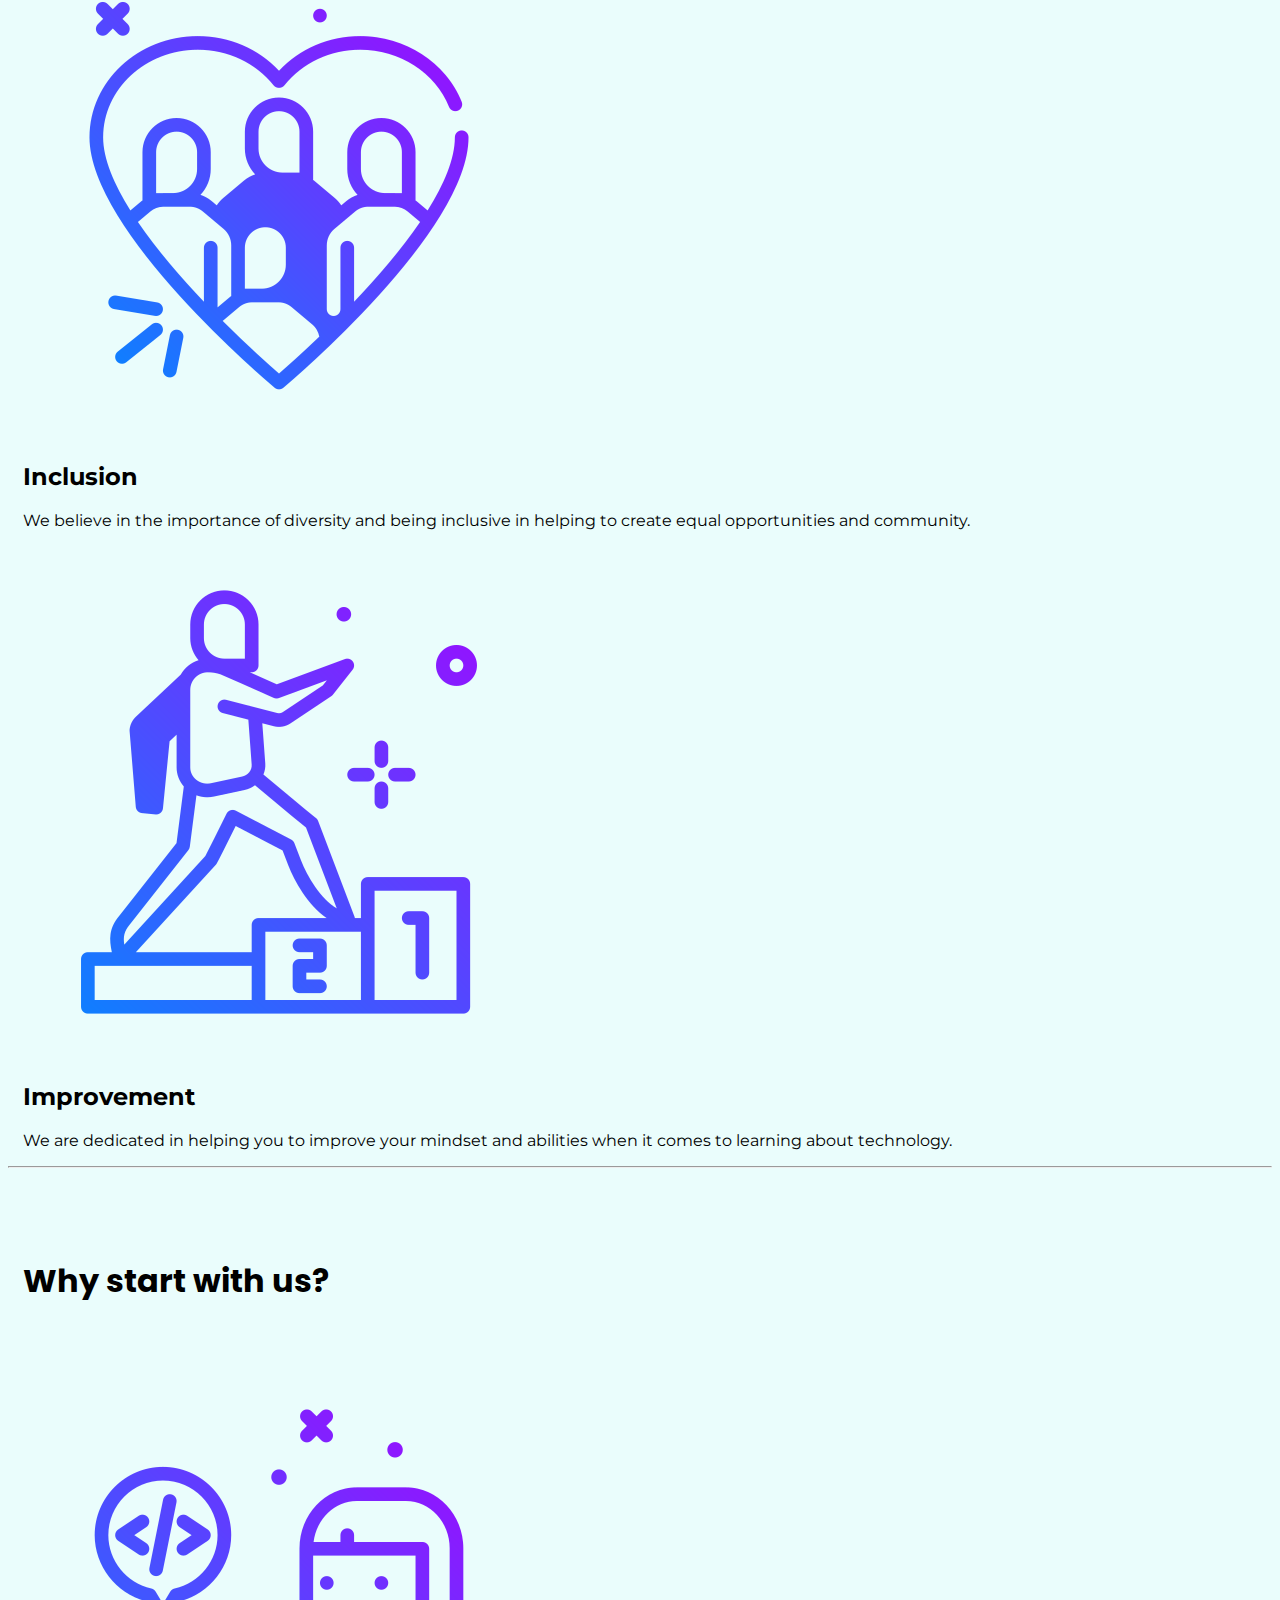
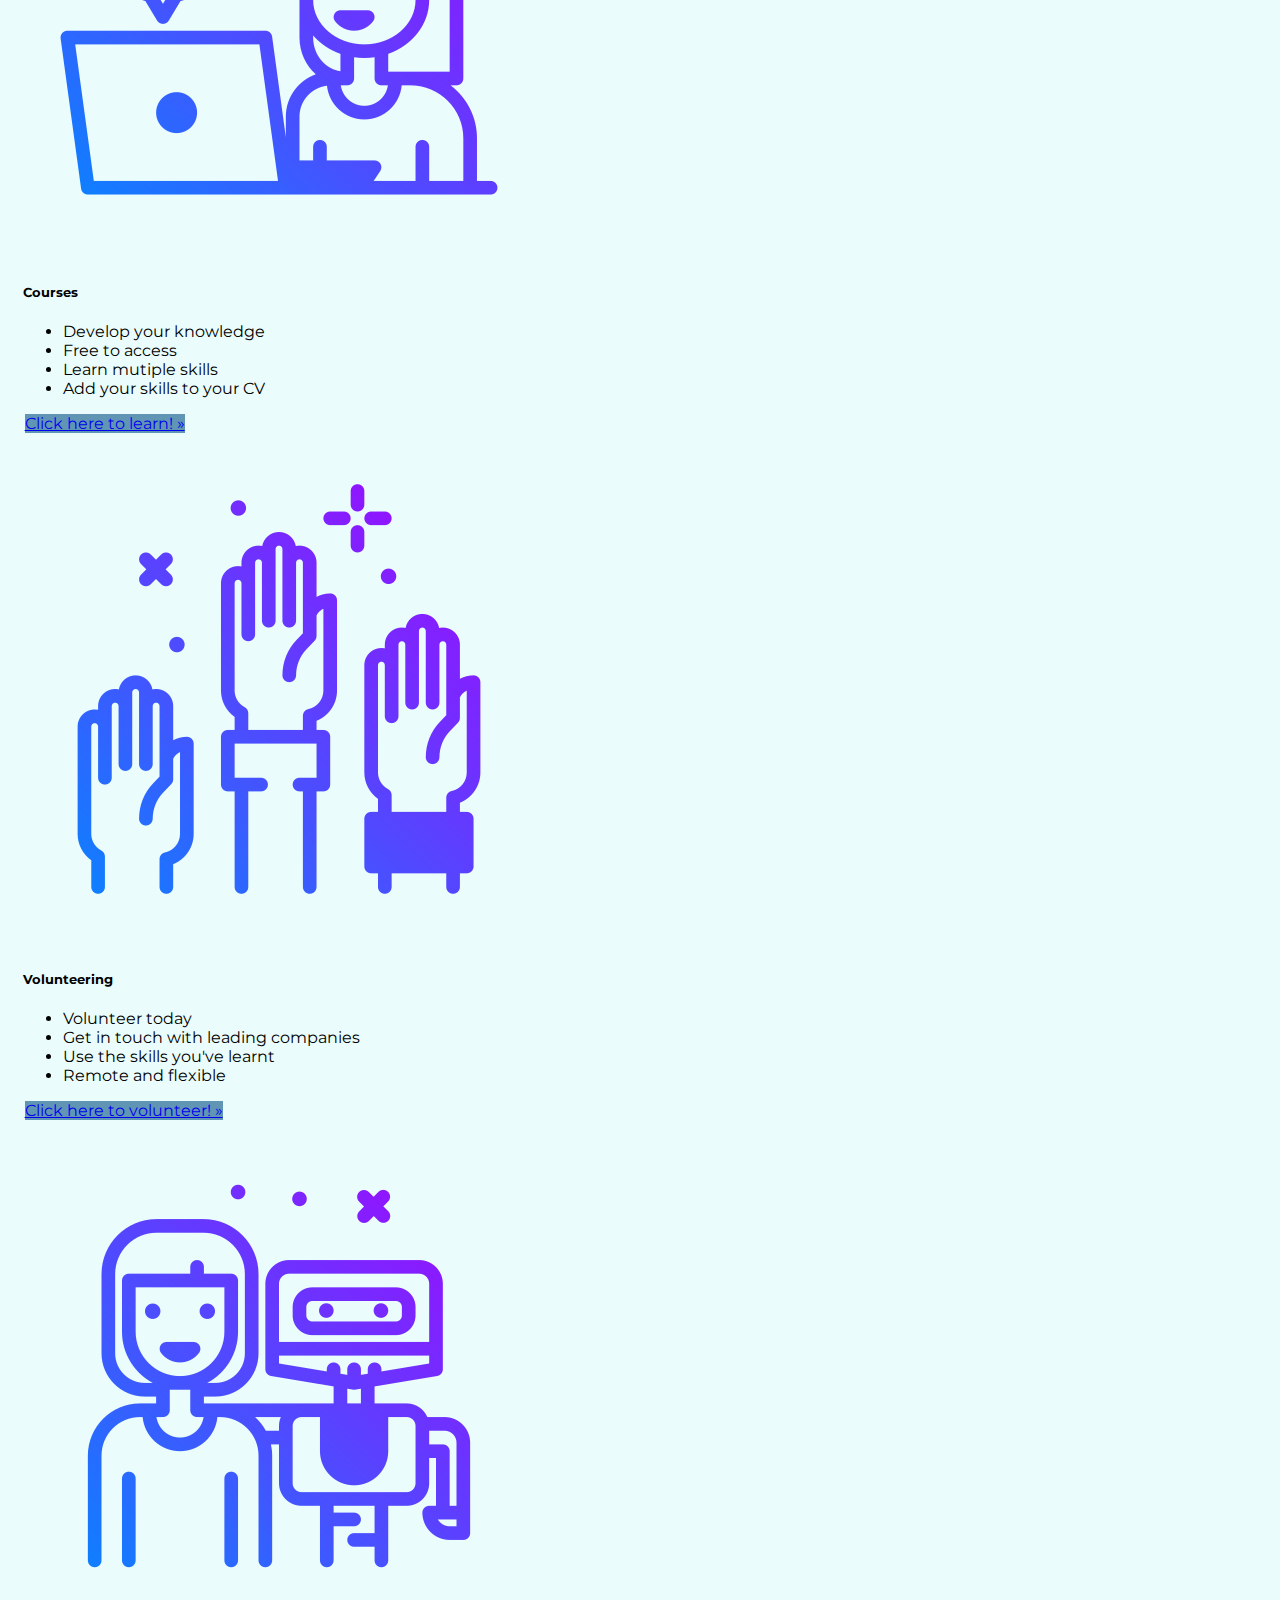
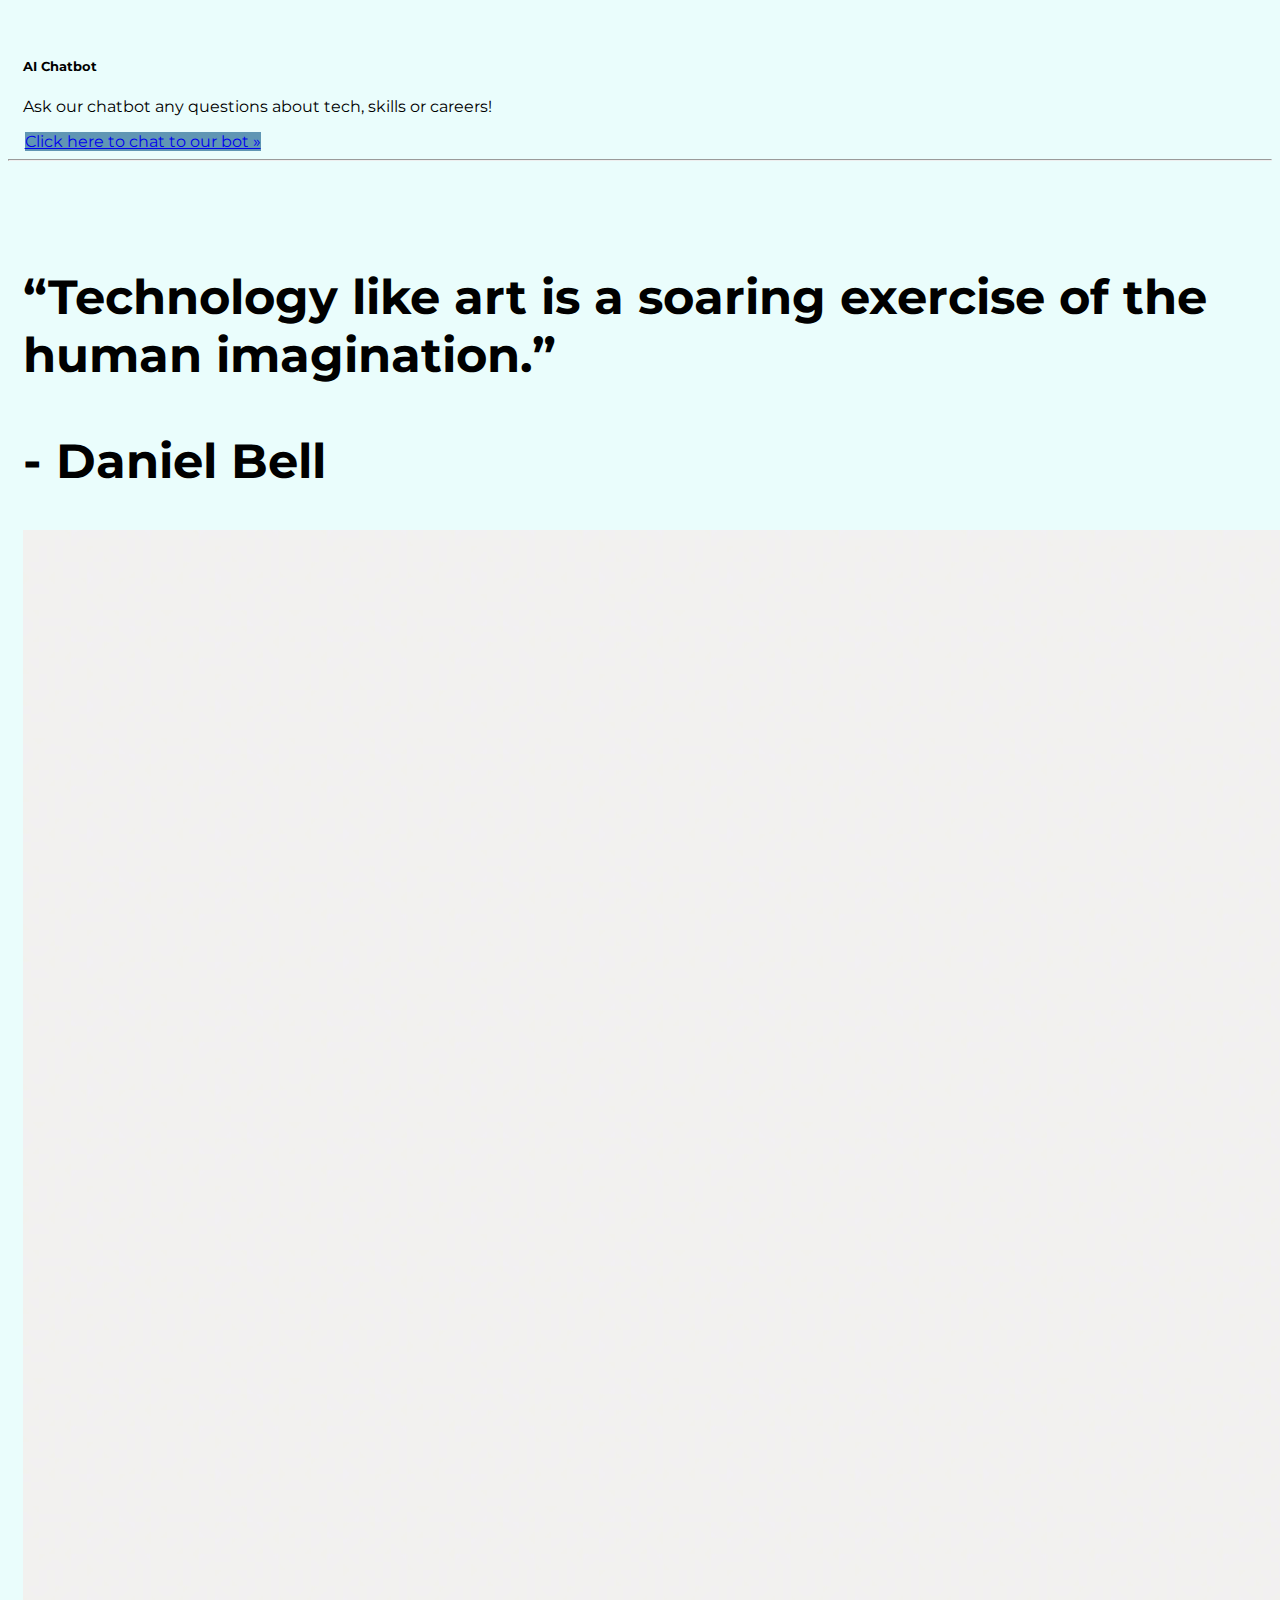
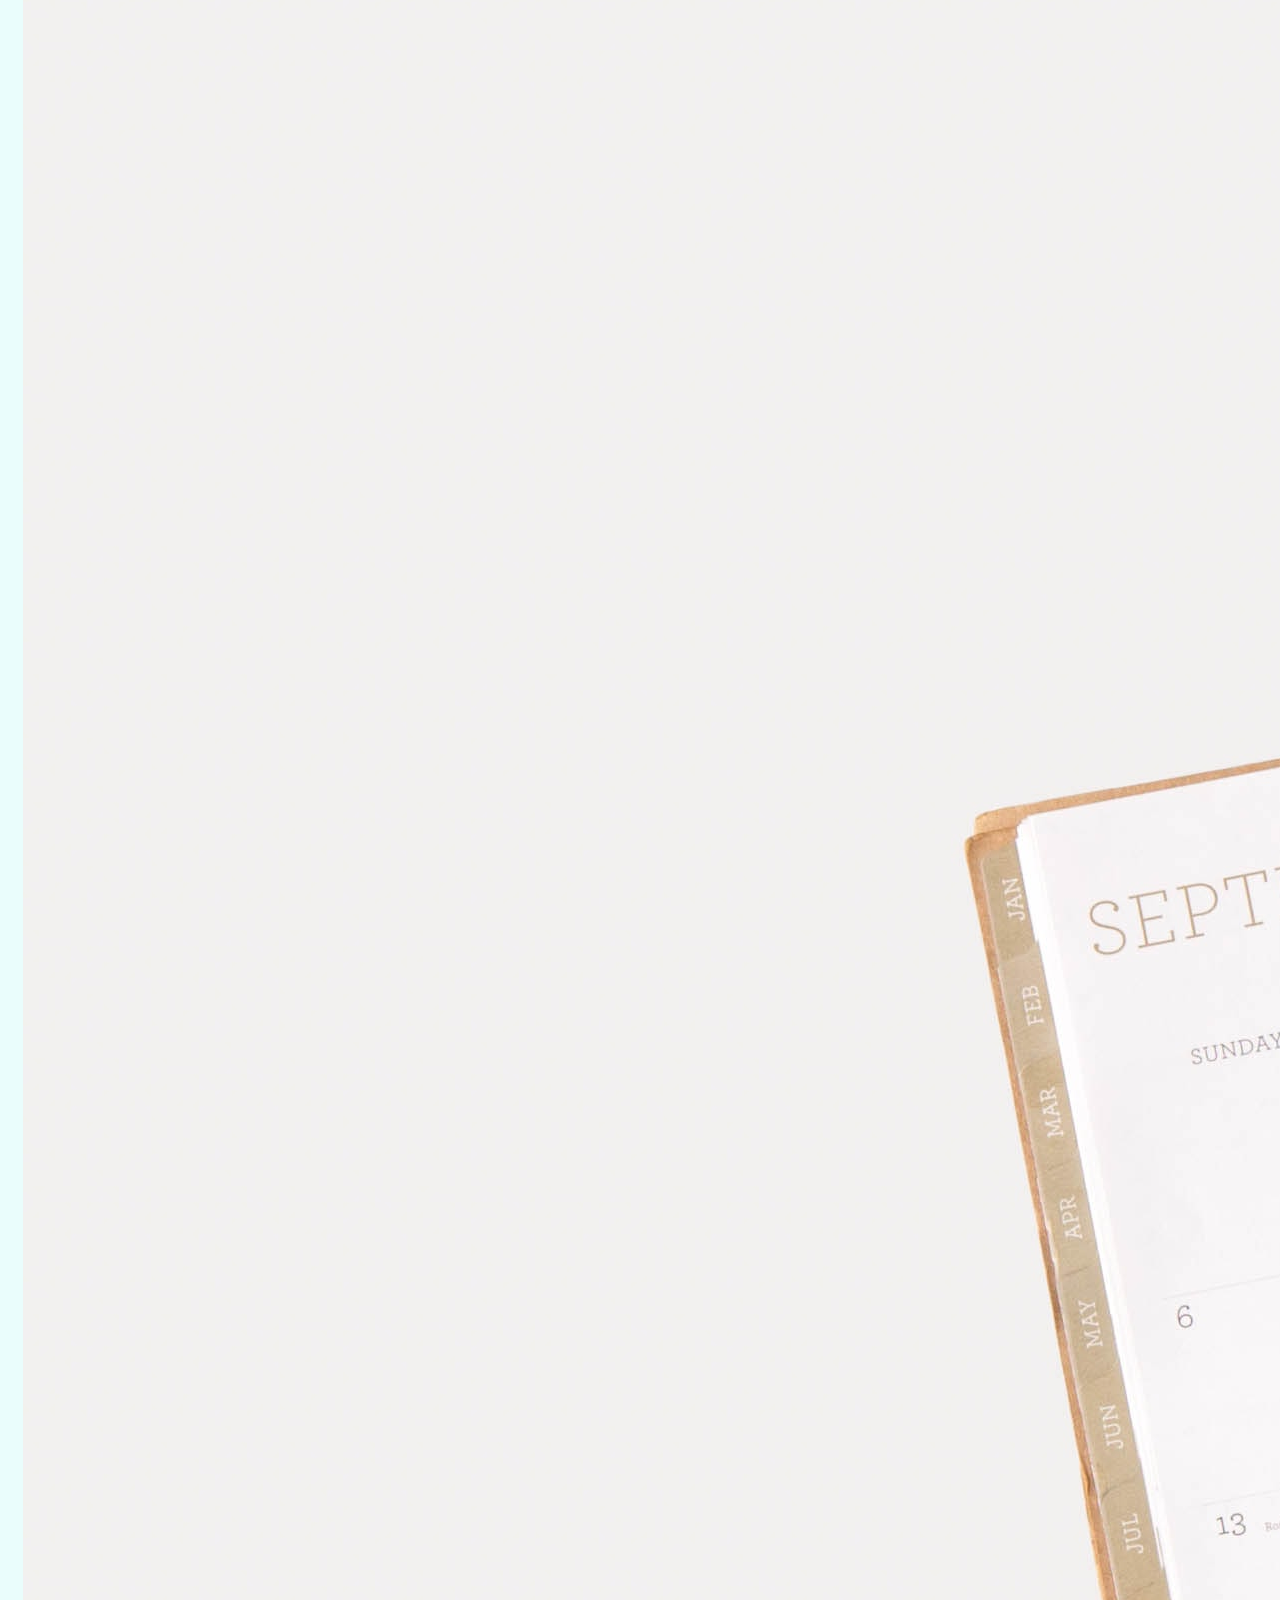
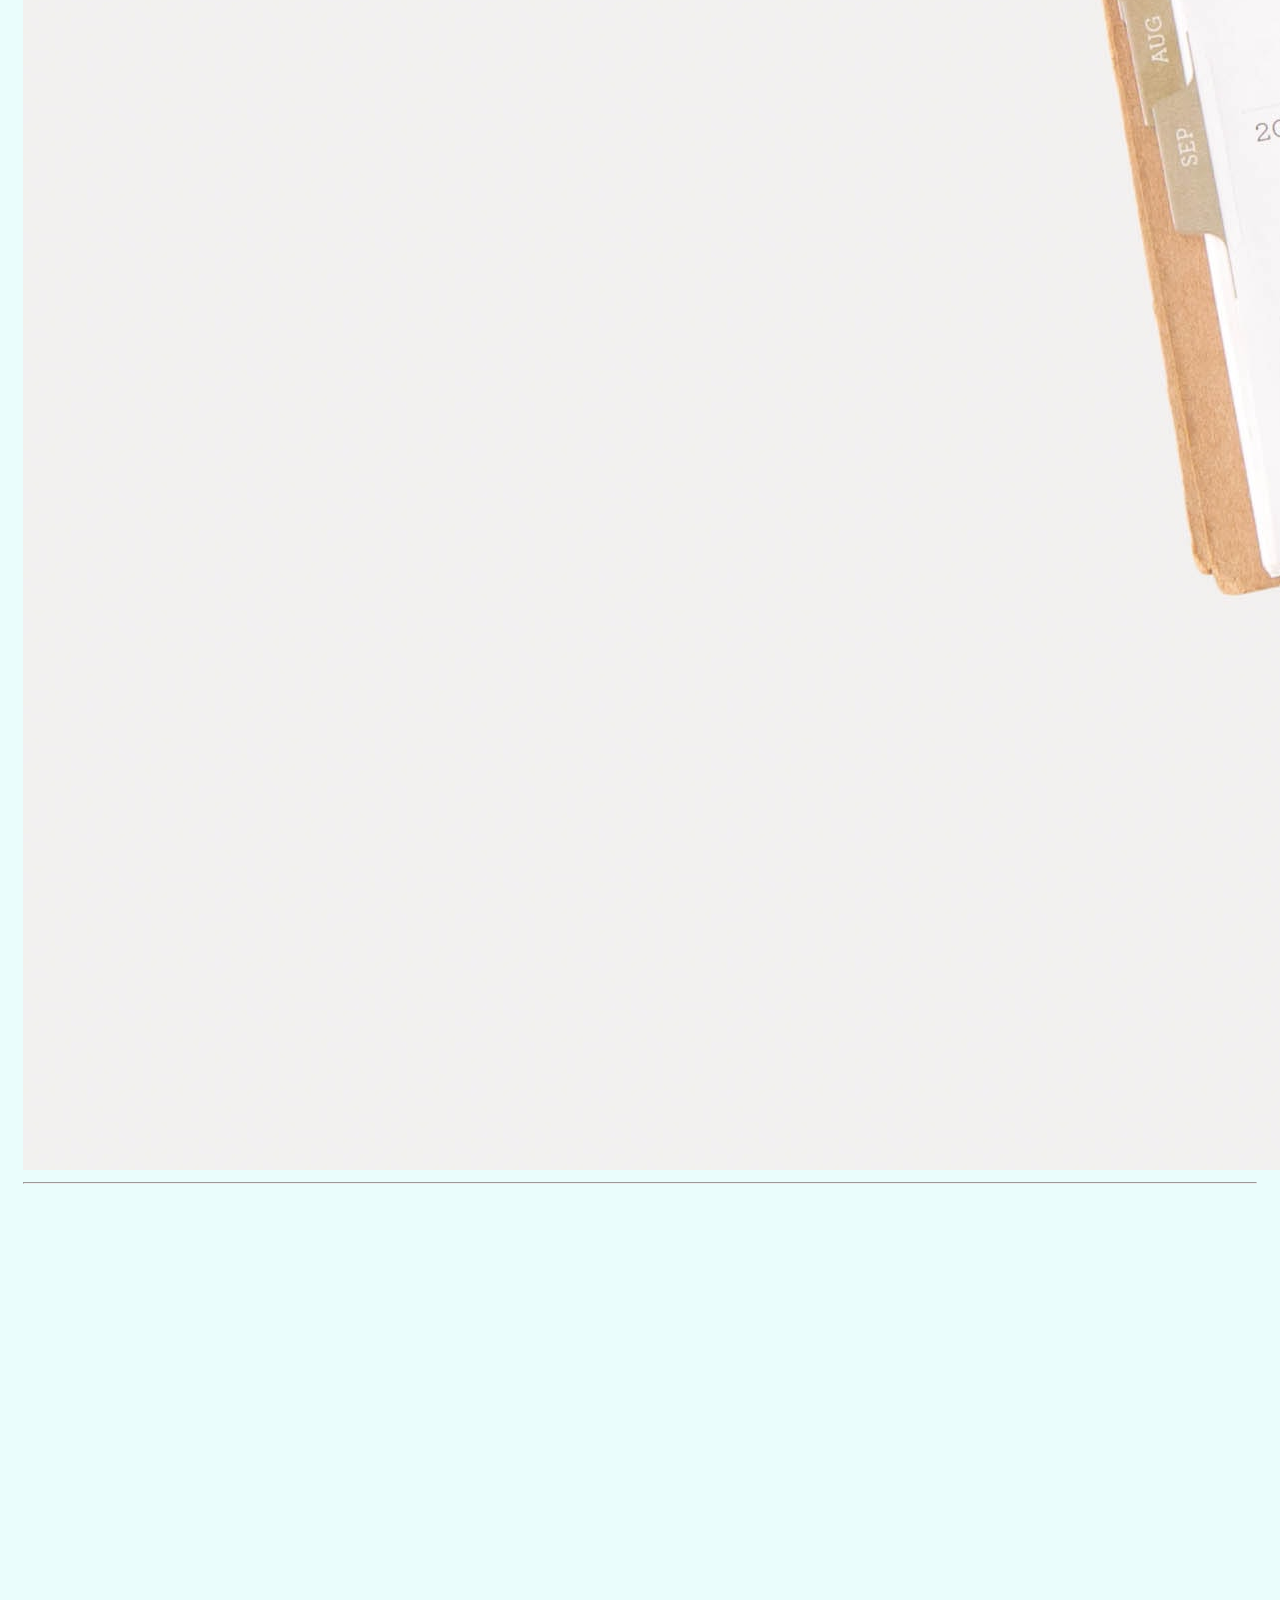
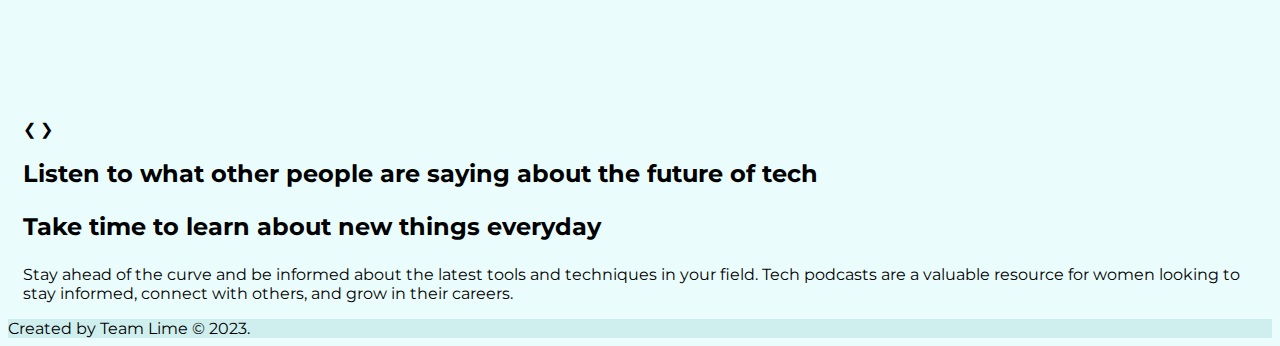
==== commit ba276607: "Fix card-img-top issue" ====
--- a/public/index.html
+++ b/public/index.html
@@ -99,7 +99,7 @@
             <div class="row row-cols-1 row-cols-md-3 ">
                 <div class="col mb-4">
                     <div class="card ">
-                        <img src="img/girl_coding.png"  class="card-img-top img-fluid" >
+                        <img src="img/girl_coding.png"  class="card-img-top1 img-fluid" >
                         <div class="card-body">
                             <h5 class="card-title">Courses</h5>
                             <p class="card-text">
@@ -117,7 +117,7 @@
                 </div>
                 <div class="col mb-4">
                     <div class="card ">
-                        <img src="img/hands-up.png"  class="card-img-top img-fluid" >
+                        <img src="img/hands-up.png"  class="card-img-top1 img-fluid" >
                         <div class="card-body">
                             <h5 class="card-title">Volunteering</h5>
                             <p class="card-text">
@@ -134,7 +134,7 @@
                 </div>
                 <div class="col mb-4">
                     <div class="card ">
-                        <img src="img/g_chatbot.png"  class="card-img-top img-fluid" >
+                        <img src="img/g_chatbot.png"  class="card-img-top1 img-fluid" >
                         <div class="card-body">
                             <h5 class="card-title">AI Chatbot</h5>
                             <p class="card-text">
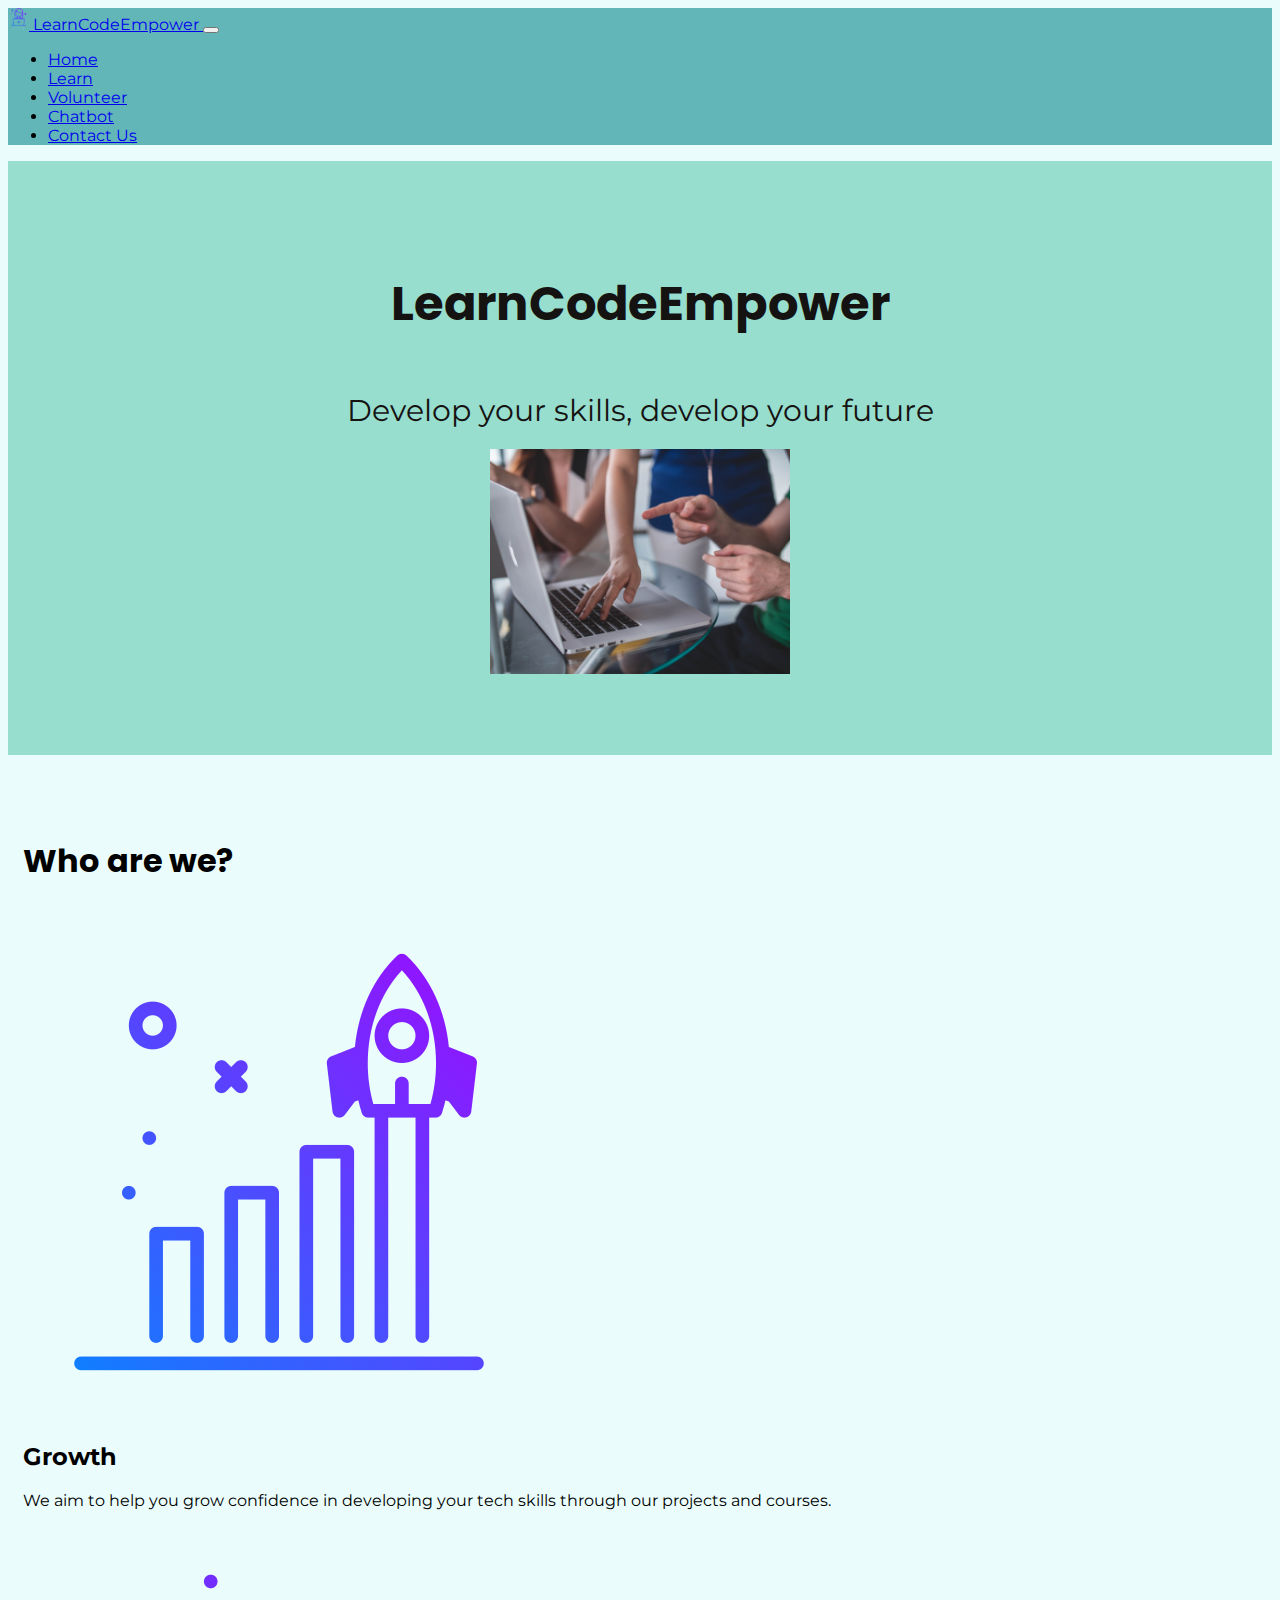
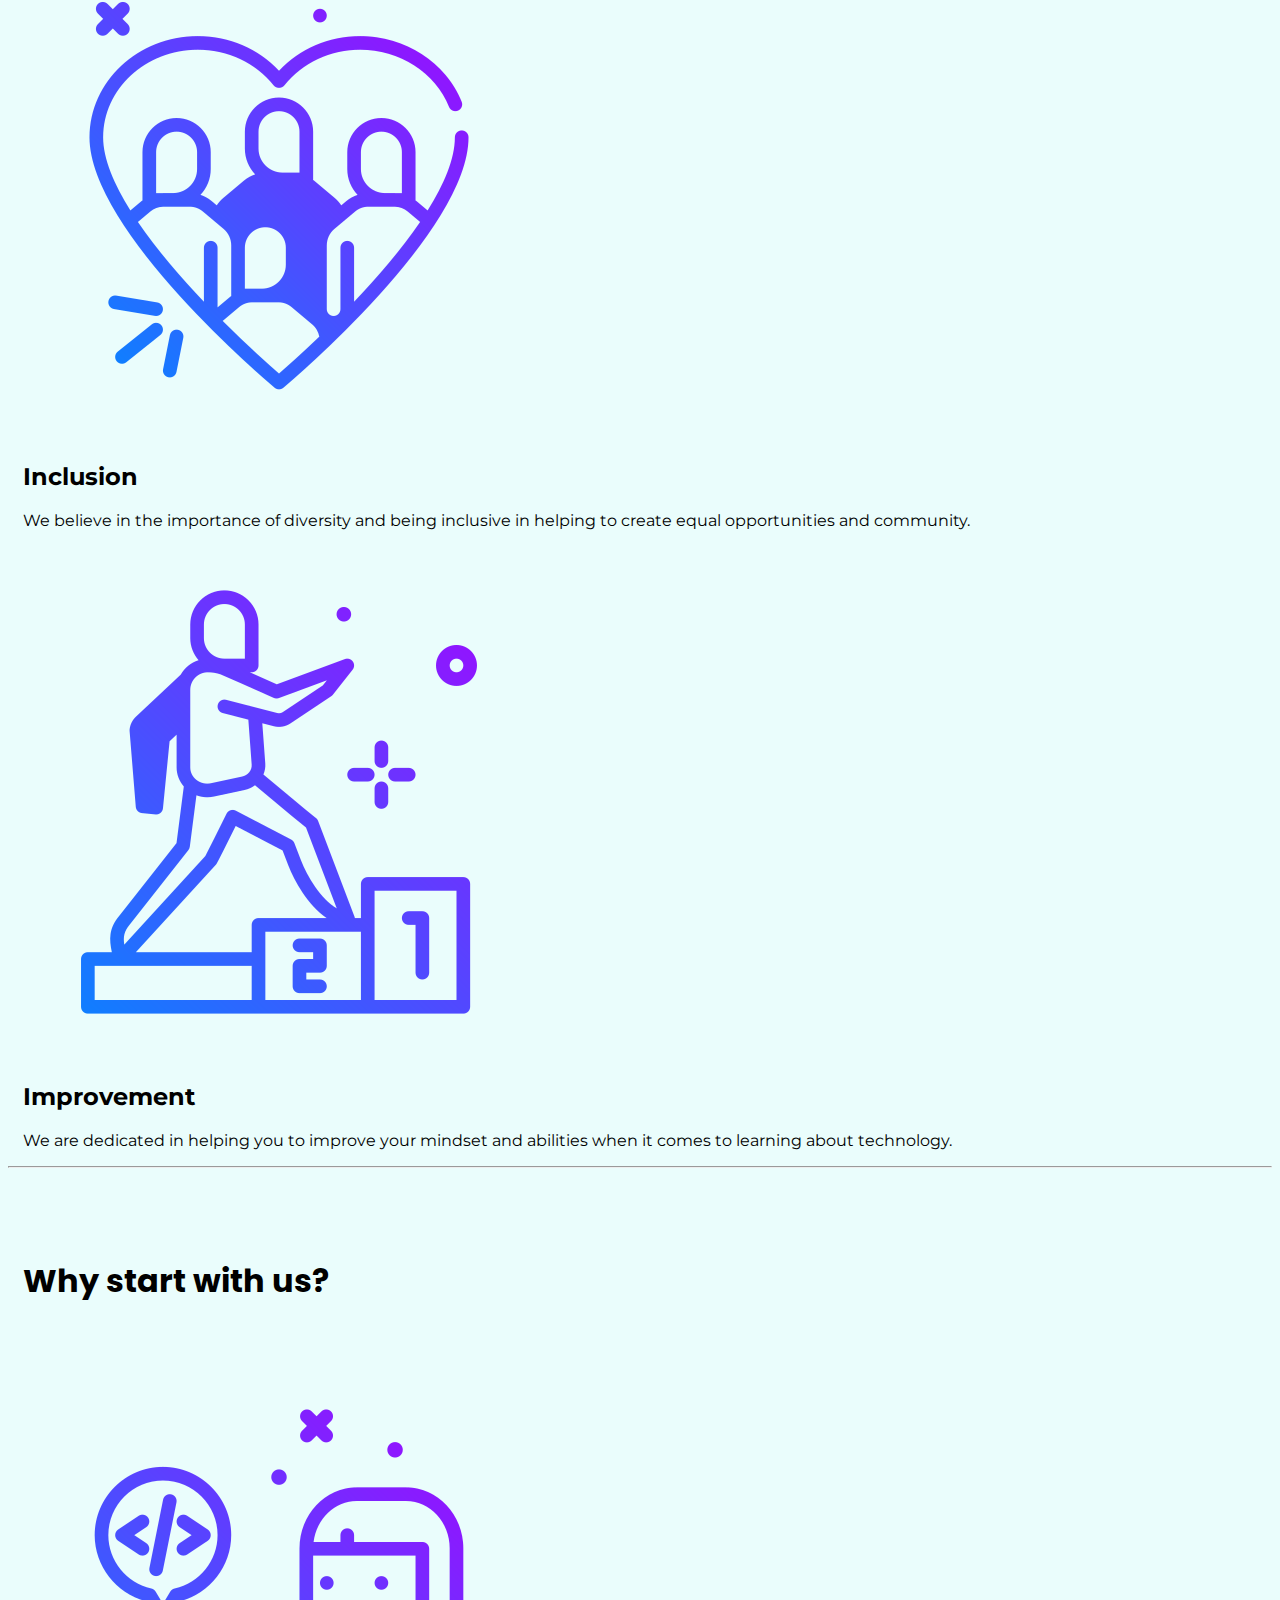
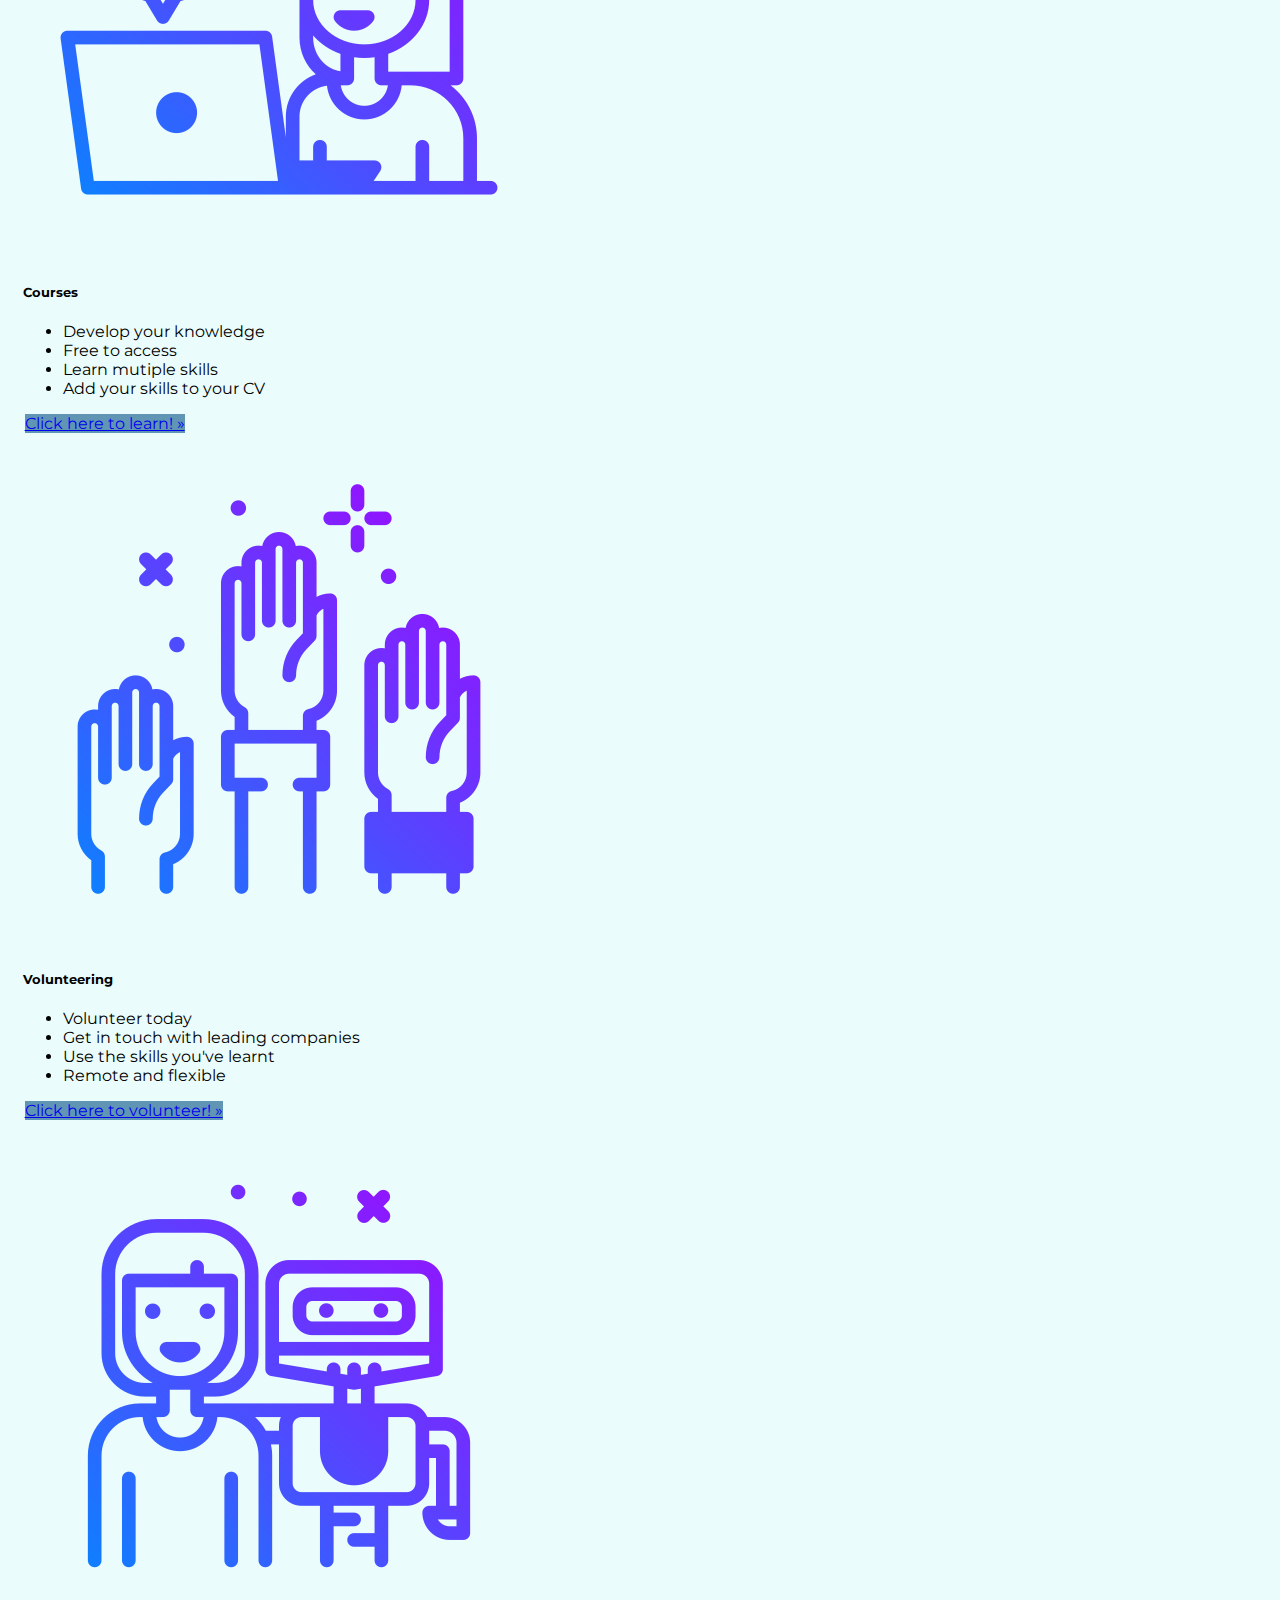
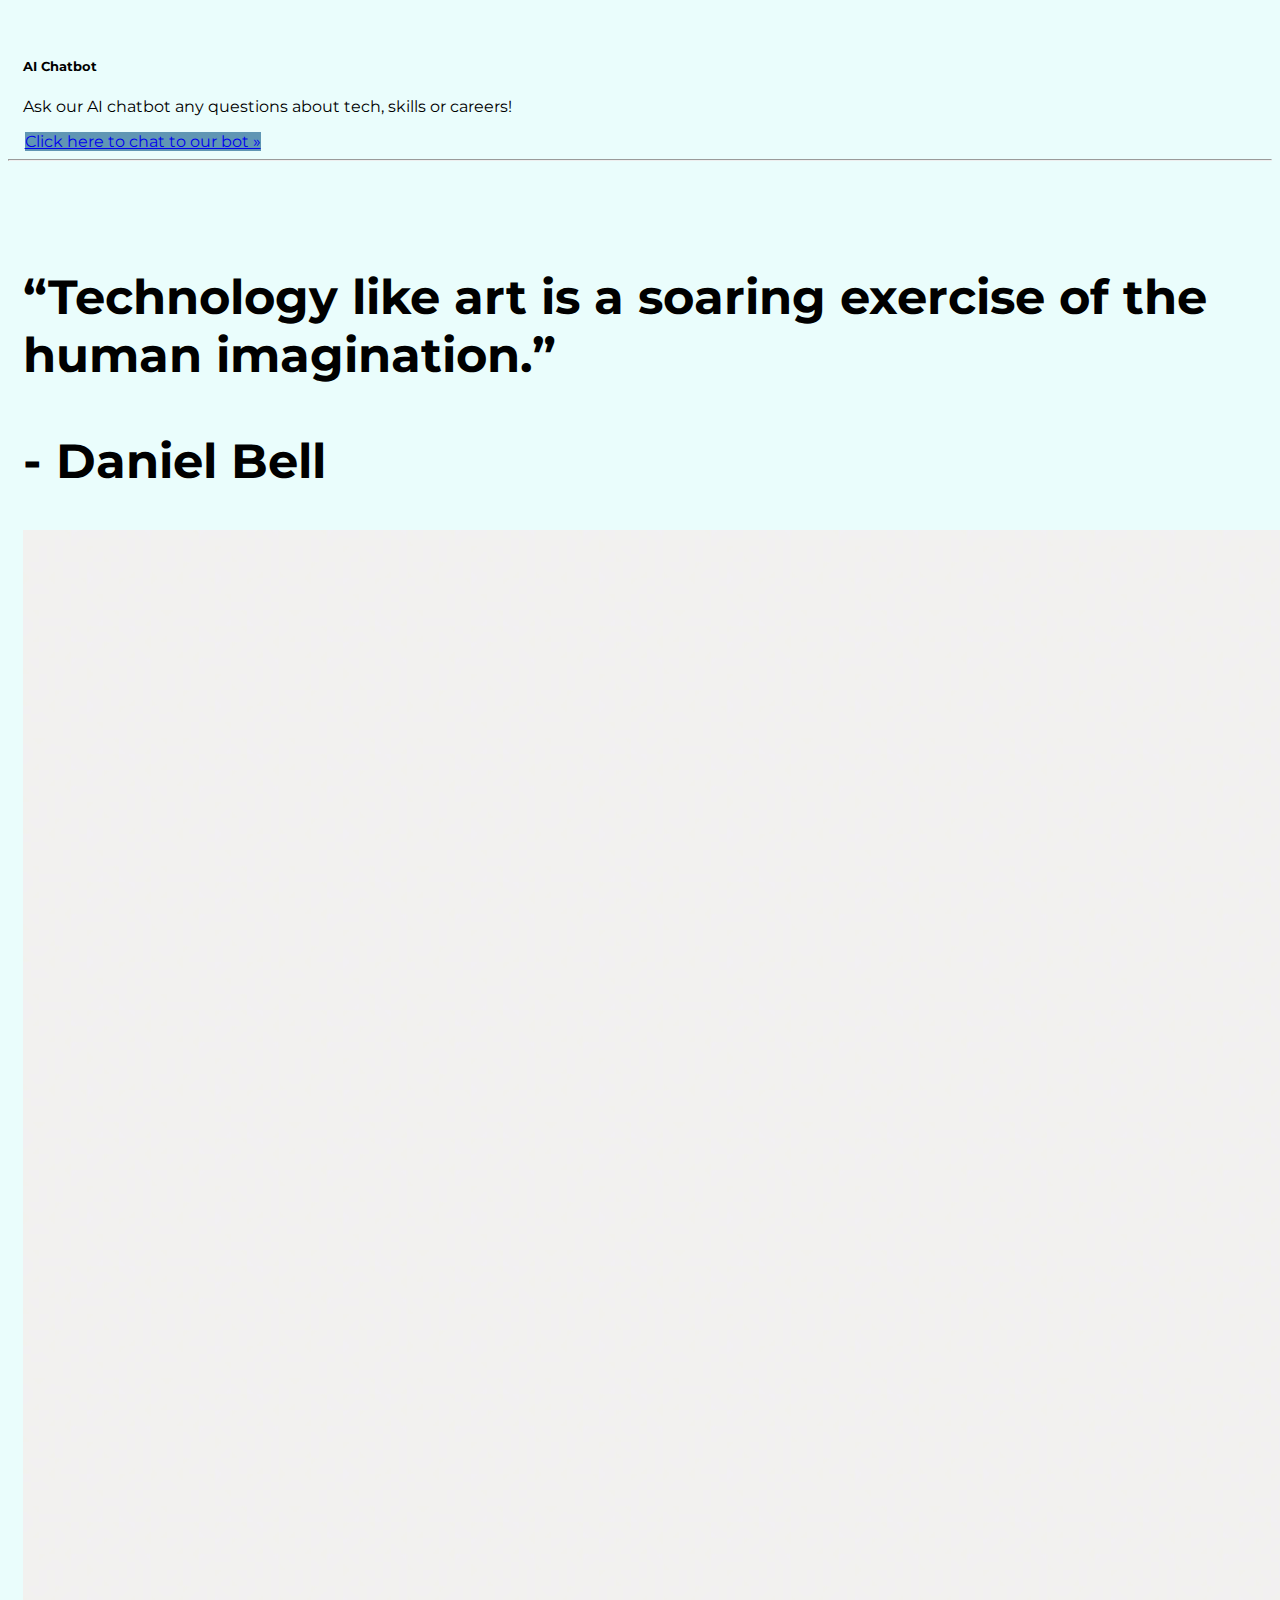
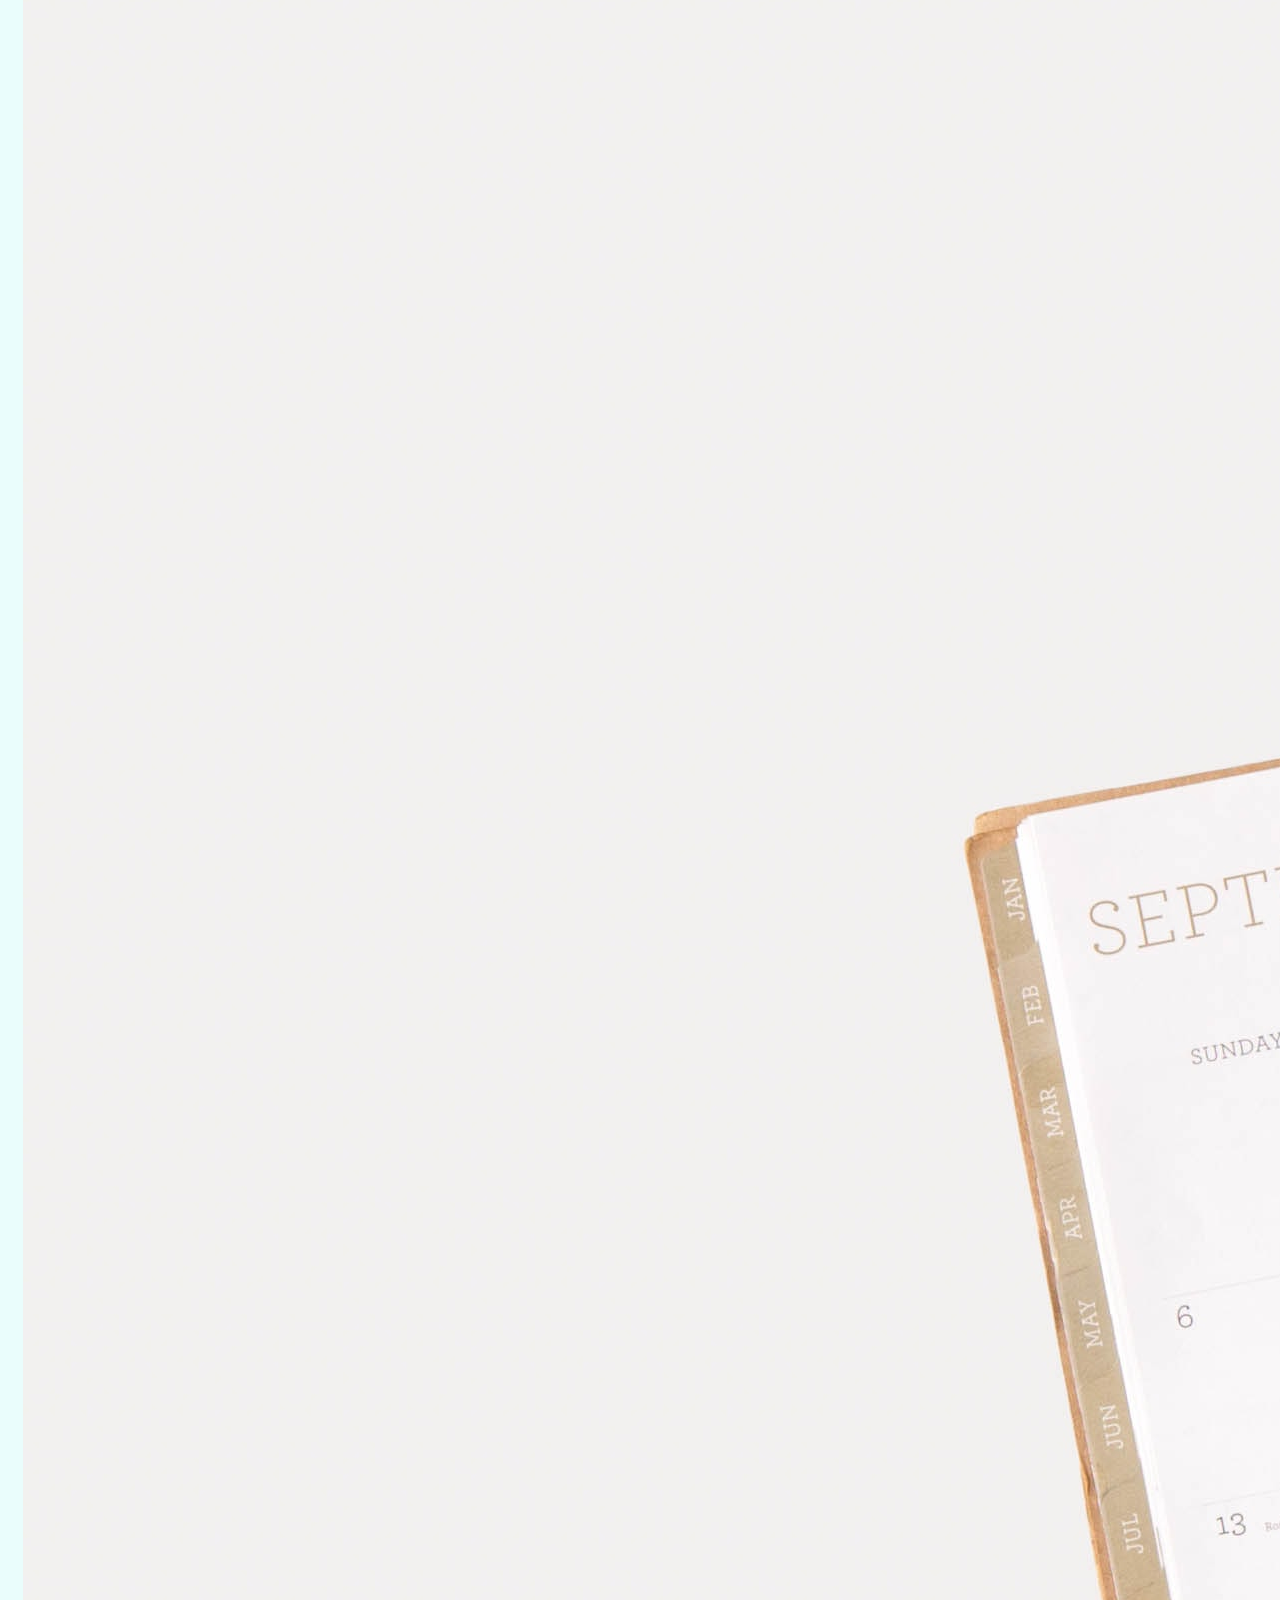
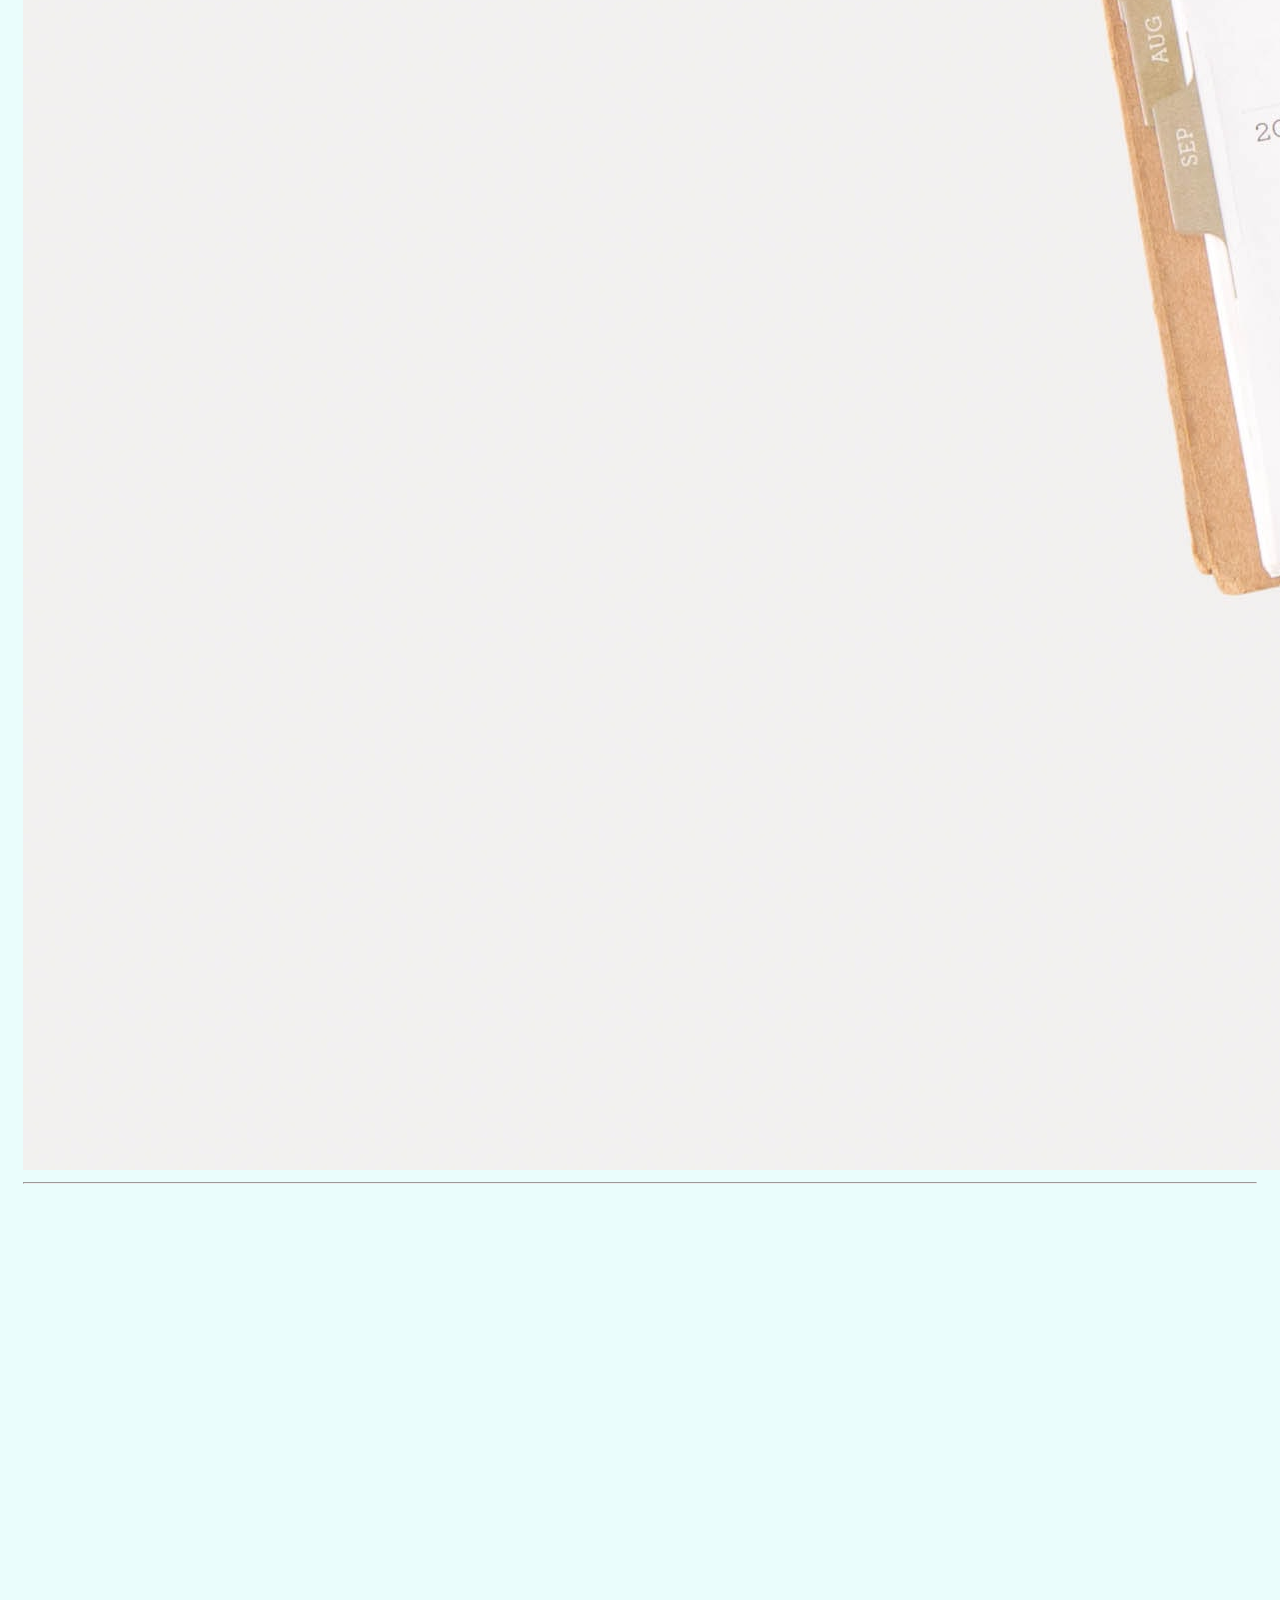
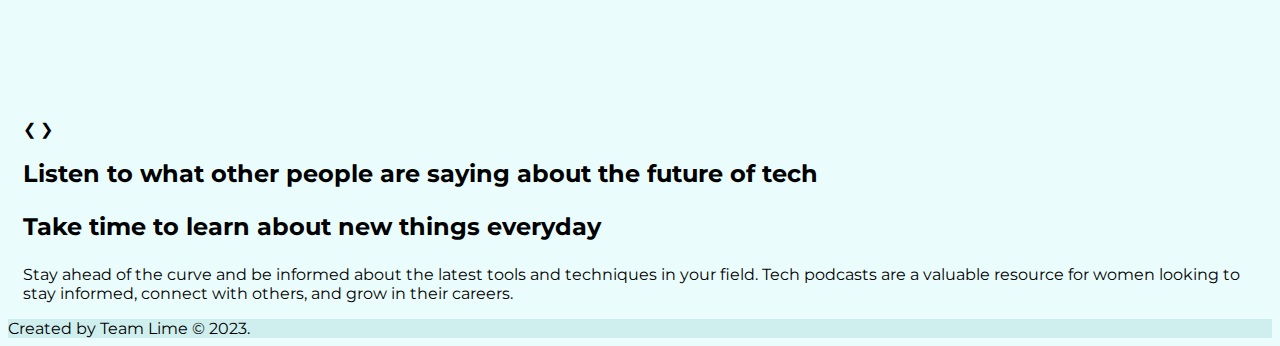
==== commit 5d729cb6: "Set icon image dimensions" ====
--- a/public/index.html
+++ b/public/index.html
@@ -66,7 +66,7 @@
             <h1 class="mt-5">Who are we?</h1>
             <div class="row">
                 <div class="col-4">
-                    <img src="img/growth_1.png"  class="img-fluid" alt="rocket graph">
+                    <img src="img/growth_1.png"  class=" img-fluid" alt="rocket graph">
      
                     <h2 class="fw-normal">Growth</h2>
                     
@@ -76,13 +76,13 @@
                     
                 </div>
                 <div class="col-4">
-                    <img src="img/inclusion_1.png"  class="img-fluid" alt="inclusion">
+                    <img src="img/inclusion_1.png"  class=" img-fluid" alt="inclusion">
                     <h2 class="fw-normal">Inclusion</h2>
                     <p>We believe in the importance of diversity and being inclusive in helping to create equal opportunities and community.</p>
                   
                 </div>
                 <div class="col-4">
-                    <img src="img/imp_1.png" class="img-fluid" alt="improving figure">
+                    <img src="img/imp_1.png" class=" img-fluid" alt="improving figure">
 
                     <h2 class="fw-normal">Improvement</h2>
                     <p>We are dedicated in helping you to improve your mindset and abilities when it comes to learning about technology.
@@ -138,7 +138,7 @@
                         <div class="card-body">
                             <h5 class="card-title">AI Chatbot</h5>
                             <p class="card-text">
-                            <p>Ask our chatbot any questions about tech, skills or careers!</p>
+                            <p>Ask our AI chatbot any questions about tech, skills or careers!</p>
                             <!-- <ul>
                                 <li>What's the day in the life like for a...?</li>
                                 <li>Who are the leading experts in tech?</li>
--- a/public/styles.css
+++ b/public/styles.css
@@ -93,7 +93,10 @@
 
 /* Styling for icons on pages */
 .icon_img {
-  /* max-width: 10; */
+  max-height: 20rem;
+  max-width: 20rem; 
+  min-height: 10rem;
+  min-width: 10rem;
   align-items: center;
   height: auto;
   padding: 1%;
@@ -137,6 +140,13 @@
   width: 10rem;
 }
 
+.terminal {
+  --color: #A0C3D2;
+  --animation: terminal-glow;
+  --glow: 0.1;
+  --size: 1.5;
+  /* --font: 'Poppins', sans-serif; */
+}
 
 
 /*for volunteer*/
